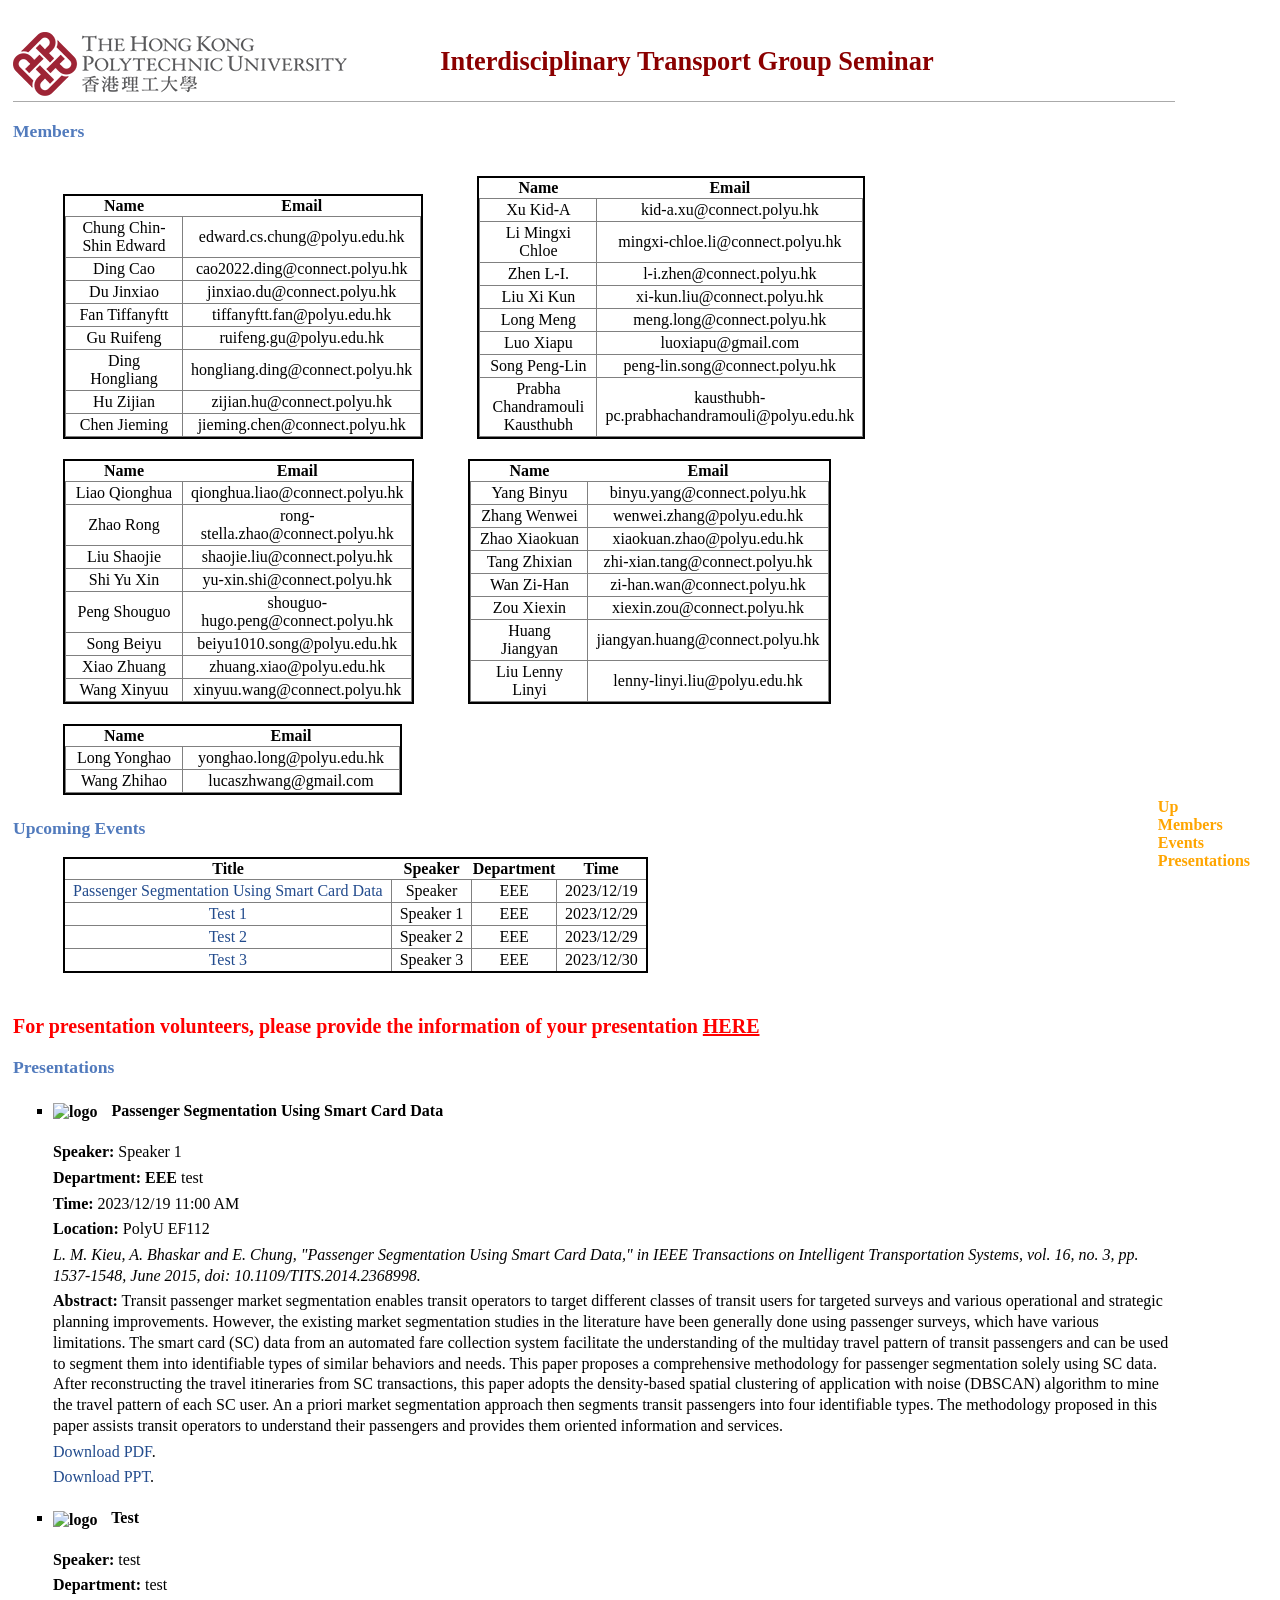
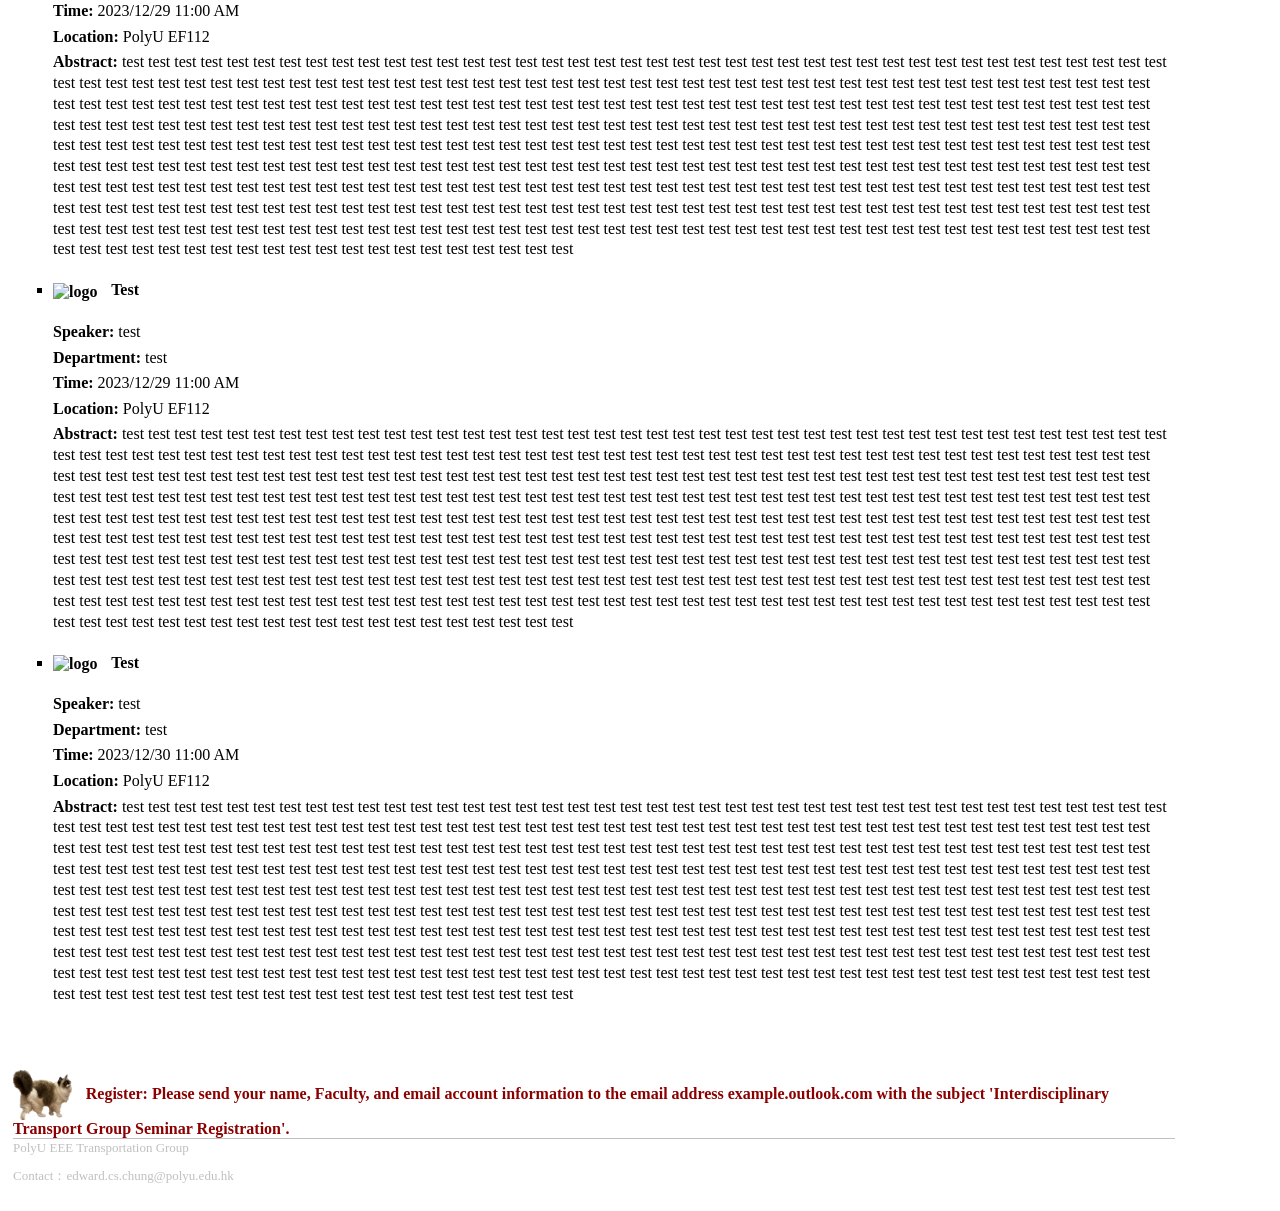
==== index.html @ 365eecf9 "Update index.html" ====
<!--For Trans Group-->
<!DOCTYPE html PUBLIC "-//W3C//DTD XHTML 1.1//EN"
  "http://www.w3.org/TR/xhtml11/DTD/xhtml11.dtd">
<html xmlns="http://www.w3.org/1999/xhtml" xml:lang="en">
<head>
<meta name="generator" content="jemdoc, see http://jemdoc.jaboc.net/" />
<meta http-equiv="Content-Type" content="text/html;charset=utf-8" />
<link rel="stylesheet" href="jemdoc.css" type="text/css" />
<link rel="shortcut icon" href="favicon.ico" type="image/x-icon"/>
<link rel="bookmark" href="favicon.ico" type="image/x-icon"　/>
<title> Interdisciplinary-Transport-Group-Seminar </title>
</head>
  
<body>
<table summary="Table for page layout." id="tlayout">

<!-- <table class="imgtable"><tr>
<td width="80%"><h1>Interdisciplinary Transport Group Seminar</h1></td>
<td width="20%"><img src="main-logo-1x.png""/></td>
</tr></table> -->

<div id="webTit">
    <h1><img src="main-logo-1x.png" alt="logo" style="vertical-align:middle"> <span style="width:80px; display:inline-block"></span> Interdisciplinary Transport Group Seminar</h1>
</div>

<!-- <div id="fixed-div">
  <a href="#webTit"><img src="arrow-up.png" height="50" alt="arrowUp" style="vertical-align:middle"></a>
</div> -->
  
<div id="fixed-div">
  <a href="#webTit">Up</a><br/>
  <a href="#listMems">Members</a><br/>
  <a href="#tabLists">Events</a><br/>
  <a href="#listPres">Presentations</a>
</div>


<h3 id="listMems"> Members </h3>
<div class="table-container">
  <table  class="tabList1" style="display: inline-block;">
  <tr>
    <th class="col1">Name</th>
    <th class="col2">Email</th>
  </tr>
  <tr>
    <td class="col1">Chung Chin-Shin Edward</td>
    <td class="col2">edward.cs.chung@polyu.edu.hk</td>
  </tr>
  <tr>
    <td>  Ding Cao  </td>
    <td> cao2022.ding@connect.polyu.hk </td>
  </tr>
  <tr>
    <td>  Du Jinxiao  </td>
    <td> jinxiao.du@connect.polyu.hk </td>
  </tr>
  <tr>
    <td>  Fan Tiffanyftt  </td>
    <td> tiffanyftt.fan@polyu.edu.hk </td>
  </tr>
  <tr>
    <td>  Gu Ruifeng </td>
    <td> ruifeng.gu@polyu.edu.hk </td>
  </tr>
  <tr>
    <td>  Ding Hongliang </td>
    <td> hongliang.ding@connect.polyu.hk </td>
  </tr>
  <tr>
    <td> Hu Zijian </td>
    <td> zijian.hu@connect.polyu.hk </td>
  </tr>
  <tr>
    <td>  Chen Jieming   </td>
    <td> jieming.chen@connect.polyu.hk </td>
  </tr>
  </table>

  <table  class="tabList1" style="display: inline-block;">
  <tr>
    <th class="col1">Name</th>
    <th class="col2">Email</th>
  </tr>
  <tr>
    <td class="col1">  Xu Kid-A </td>
    <td class="col2"> kid-a.xu@connect.polyu.hk </td>
  </tr>
 <tr>
    <td>  Li Mingxi Chloe   </td>
    <td>  mingxi-chloe.li@connect.polyu.hk </td>
  </tr>
  <tr>
    <td>Zhen L-I. </td>
    <td> l-i.zhen@connect.polyu.hk </td>
  </tr>
  <tr>
    <td>  Liu Xi Kun  </td>
    <td> xi-kun.liu@connect.polyu.hk </td>
  </tr>
  <tr>
    <td>  Long Meng  </td>
    <td> meng.long@connect.polyu.hk </td>
  </tr>
  <tr>
    <td> Luo Xiapu  </td>
    <td>  luoxiapu@gmail.com </td>
  </tr>
  <tr>
    <td>  Song Peng-Lin   </td>
    <td>  peng-lin.song@connect.polyu.hk</td>
  </tr>
  <tr>
    <td>  Prabha Chandramouli Kausthubh   </td>
    <td> kausthubh-pc.prabhachandramouli@polyu.edu.hk </td>
  </tr>
  </table>

  <table  class="tabList1" style="display: inline-block;">
  <tr>
    <th class="col1">Name</th>
    <th class="col2">Email</th>
  </tr>
  <tr>
    <td class="col1"> Liao Qionghua  </td>
    <td class="col2"> qionghua.liao@connect.polyu.hk </td>
  </tr>
  <tr>
    <td>  Zhao Rong  </td>
    <td>  rong-stella.zhao@connect.polyu.hk </td>
  </tr>
  <tr>
    <td>  Liu Shaojie   </td>
    <td>  shaojie.liu@connect.polyu.hk</td>
  </tr>
  <tr>
    <td> Shi Yu Xin </td>
    <td> yu-xin.shi@connect.polyu.hk </td>
  </tr>
  <tr>
    <td>  Peng Shouguo   </td>
    <td> shouguo-hugo.peng@connect.polyu.hk </td>
  </tr>
  <tr>
    <td>  Song Beiyu </td>
    <td> beiyu1010.song@polyu.edu.hk </td>
  </tr>
  <tr>
    <td>  Xiao Zhuang </td>
    <td>  zhuang.xiao@polyu.edu.hk </td>
  </tr>
  <tr>
    <td>  Wang Xinyuu </td>
    <td> xinyuu.wang@connect.polyu.hk </td>
  </tr>
  </table>
  
  <table  class="tabList1" style="display: inline-block;">
  <tr>
    <th class="col1">Name</th>
    <th class="col2">Email</th>
  </tr>
    <tr>
    <td class="col1">  Yang Binyu  </td>
    <td class="col2"> binyu.yang@connect.polyu.hk </td>
  </tr>
  <tr>
    <td>  Zhang Wenwei  </td>
    <td>  wenwei.zhang@polyu.edu.hk</td>
  </tr>
  <tr>
    <td> Zhao Xiaokuan  </td>
    <td> xiaokuan.zhao@polyu.edu.hk </td>
  </tr>
  <tr>
    <td> Tang Zhixian    </td>
    <td> zhi-xian.tang@connect.polyu.hk </td>
  </tr>
  <tr>
    <td>  Wan Zi-Han  </td>
    <td> zi-han.wan@connect.polyu.hk </td>
  </tr>
  <tr>
    <td>  Zou Xiexin  </td>
    <td> xiexin.zou@connect.polyu.hk </td>
  </tr>
  <tr>
    <td> Huang Jiangyan   </td>
    <td> jiangyan.huang@connect.polyu.hk </td>
  </tr>
  <tr>
    <td> Liu Lenny Linyi  </td>
    <td> lenny-linyi.liu@polyu.edu.hk </td>
  </tr>
  </table>
  
  <table  class="tabList1" style="display: inline-block;">
  <tr>
    <th class="col1">Name</th>
    <th class="col2">Email</th>
  </tr>
  <tr>
    <td class="col1"> Long Yonghao </td>
    <td class="col2"> yonghao.long@polyu.edu.hk </td>
  </tr>
  <tr>
    <td>Wang Zhihao  </td>
    <td> lucaszhwang@gmail.com </td>
  </tr>
  </table>
</div>
  
<h3 id="tabLists"> Upcoming Events </h3>
<table class="tabList1">
  <tr>
    <th><b>Title</b></td>
    <th><b>Speaker</b></td>
    <th><b>Department</b></td>
    <th><b>Time</b></td>
  </tr>
  <tr>
    <td><a href="#20231219a"> Passenger Segmentation Using Smart Card Data</a></td>
    <td>Speaker</td>
    <td>EEE</td>
    <td>2023/12/19</td>
  </tr>
  <tr>
    <td><a href="#20231229a"> Test 1</a></td>
    <td>Speaker 1</td>
    <td>EEE</td>
    <td>2023/12/29</td>
  </tr>
  <tr>
    <td><a href="#20231229b"> Test 2</a></td>
    <td>Speaker 2</td>
    <td>EEE</td>
    <td>2023/12/29</td>
  </tr>
  <tr>
    <td><a href="#20231230a">Test 3</a></td>
    <td>Speaker 3</td>
    <td>EEE</td>
    <td>2023/12/30</td>
  </tr>
</table>

<div id="volunteerPre"> For presentation volunteers, please provide the information of your presentation <a href="https://connectpolyu-my.sharepoint.com/:x:/g/personal/20034936r_connect_polyu_hk/Ebzz2QAfBBhPgLE0Cjme73cBuUG35rE3pY8W6Lc0ye6pbw?e=deH4BP">
   HERE
</a></div>
  
<h3 id="listPres"> Presentations </h3>
<ul>
<div id="20231219a">
<li>
  <div><h4> <img src="titpig.png" alt="logo" style="vertical-align:middle" height="80"><span style="width:10px; display:inline-block"></span> Passenger Segmentation Using Smart Card Data</h4></div>
  <p> <b>Speaker:</b> Speaker 1</p>
  <p> <b>Department: EEE </b> test</p>
  <p> <b>Time:</b> 2023/12/19 11:00 AM</p>
  <p> <b>Location:</b> PolyU EF112 </p>
  <p> <i> L. M. Kieu, A. Bhaskar and E. Chung, "Passenger Segmentation Using Smart Card Data," in IEEE Transactions on Intelligent Transportation Systems, vol. 16, no. 3, pp. 1537-1548, June 2015, doi: 10.1109/TITS.2014.2368998.</i></p>
  <p> <b>Abstract:</b> Transit passenger market segmentation enables transit operators to target different classes of transit users for targeted surveys and various operational and strategic planning improvements. 
    However, the existing market segmentation studies in the literature have been generally done using passenger surveys, which have various limitations. 
    The smart card (SC) data from an automated fare collection system facilitate the understanding of the multiday travel pattern of transit passengers and can be used to segment them into identifiable types of similar behaviors and needs. This paper proposes a comprehensive methodology for passenger segmentation solely using SC data. After reconstructing the travel itineraries from SC transactions, this paper adopts the density-based spatial clustering of application with noise (DBSCAN) algorithm to mine the travel pattern of each SC user. An a priori market segmentation approach then segments transit passengers into four identifiable types. The methodology proposed in this paper assists transit operators to understand their passengers and provides them oriented information and services.</p>
  <p><a href="https://github.com/ECgroup-trans/Interdisciplinary-Transport-Group-Seminar.github.io/blob/7b6674a5699c1bbe3bd16172d918cf7281ad6f3f/PDF/Passenger_Segmentation_Using_Smart_Card_Data.pdf">Download PDF</a>.</p>
  <p><a href="https://github.com/ECgroup-trans/Interdisciplinary-Transport-Group-Seminar.github.io/blob/7b6674a5699c1bbe3bd16172d918cf7281ad6f3f/PPT/ppt-20231219-name.pptx">Download PPT</a>.</p>
</li>
</div>
  

<div id="20231229a">
  <li>
    <div><h4> <img src="titpig.png" alt="logo" style="vertical-align:middle" height="80"><span style="width:10px; display:inline-block"></span>  Test</h4></div>
    <p> <b>Speaker:</b> test</p>
    <p> <b>Department:</b> test</p>
    <p> <b>Time:</b> 2023/12/29 11:00 AM</p>
    <p> <b>Location:</b> PolyU EF112 </p>
    <p> <b>Abstract:</b> test test test  test test test test test test test test test test test test test test test test test test test test test test test test test test test test test test test test test test test test  test test test test test test test test test test test test test test test test test test test test test test test test test test test test test test test test test test test test  test test test test test test test test test test test test test test test test test test test test test test test test test test test test test test test test test test test test  test test test test test test test test test test test test test test test test test test test test test test test test test test test test test test test test test test test test  test test test test test test test test test test test test test test test test test test test test test test test test test test test test test test test test test test test test  test test test test test test test test test test test test test test test test test test test test test test test test test test test test test test test test test test test test  test test test test test test test test test test test test test test test test test test test test test test test test test test test test test test test test test test test test  test test test test test test test test test test test test test test test test test test test test test test test test test test test test test test test test test test test test  test test test test test test test test test test test test test test test test test test test test test test test test test test test test test test test test test test test test  test test test test test test test test test test test test test test test test test test test test test test test test test test test test test test test test test test test test  test test test test test test test test test test test test test test test test test test test test test test test test test test test test test test test test test
  </li>
</div>


<div id="20231229b">
  <li>
    <div><h4> <img src="titpig.png" alt="logo" style="vertical-align:middle" height="80"><span style="width:10px; display:inline-block"></span>  Test</h4></div>
    <p> <b>Speaker:</b> test</p>
    <p> <b>Department:</b> test</p>
    <p> <b>Time:</b> 2023/12/29 11:00 AM</p>
    <p> <b>Location:</b> PolyU EF112 </p>
    <p> <b>Abstract:</b> test test test  test test test test test test test test test test test test test test test test test test test test test test test test test test test test test test test test test test test test  test test test test test test test test test test test test test test test test test test test test test test test test test test test test test test test test test test test test  test test test test test test test test test test test test test test test test test test test test test test test test test test test test test test test test test test test test  test test test test test test test test test test test test test test test test test test test test test test test test test test test test test test test test test test test test  test test test test test test test test test test test test test test test test test test test test test test test test test test test test test test test test test test test test  test test test test test test test test test test test test test test test test test test test test test test test test test test test test test test test test test test test test  test test test test test test test test test test test test test test test test test test test test test test test test test test test test test test test test test test test test  test test test test test test test test test test test test test test test test test test test test test test test test test test test test test test test test test test test test  test test test test test test test test test test test test test test test test test test test test test test test test test test test test test test test test test test test test  test test test test test test test test test test test test test test test test test test test test test test test test test test test test test test test test test test test test  test test test test test test test test test test test test test test test test test test test test test test test test test test test test test test test test test
  </li>
</div>

<div id="20231230a">
  <li>
    <div><h4> <img src="titpig.png" alt="logo" style="vertical-align:middle" height="80"><span style="width:10px; display:inline-block"></span>  Test</h4></div>
    <p> <b>Speaker:</b> test</p>
    <p> <b>Department:</b> test</p>
    <p> <b>Time:</b> 2023/12/30 11:00 AM</p>
    <p> <b>Location:</b> PolyU EF112 </p>
    <p> <b>Abstract:</b> test test test  test test test test test test test test test test test test test test test test test test test test test test test test test test test test test test test test test test test test  test test test test test test test test test test test test test test test test test test test test test test test test test test test test test test test test test test test test  test test test test test test test test test test test test test test test test test test test test test test test test test test test test test test test test test test test test  test test test test test test test test test test test test test test test test test test test test test test test test test test test test test test test test test test test test  test test test test test test test test test test test test test test test test test test test test test test test test test test test test test test test test test test test test  test test test test test test test test test test test test test test test test test test test test test test test test test test test test test test test test test test test test  test test test test test test test test test test test test test test test test test test test test test test test test test test test test test test test test test test test test  test test test test test test test test test test test test test test test test test test test test test test test test test test test test test test test test test test test test  test test test test test test test test test test test test test test test test test test test test test test test test test test test test test test test test test test test test  test test test test test test test test test test test test test test test test test test test test test test test test test test test test test test test test test test test test  test test test test test test test test test test test test test test test test test test test test test test test test test test test test test test test test test
  </li>
</div>
  
</ul>

<div id="hidecat"><img src="ctrl2.png" height="50" alt="" style="vertical-align:middle"><span style="width:10px; display:inline-block"></span> 
  Register: Please send your name, Faculty, and email account information to the email address example.outlook.com with the subject 'Interdisciplinary Transport Group Seminar Registration'.


</div>
<div id="footer">
    <p> PolyU EEE Transportation Group </p>
    <p> Contact：edward.cs.chung@polyu.edu.hk </p>
</div>
  
</table>
</body>
</html>
---- jemdoc.css ----
/* Default css file for jemdoc. */

table#tlayout {
    border: none;
    border-collapse: separate;
    background: white;
}

body {
	background: white;
	font-family: Georgia, serif;
	padding-bottom: 8px;
	padding-left: 5px;
	padding-right: 5px;
	margin-right: 100px;
}

#layout-menu {
	background: #f6f6f6;
	border: 1px solid #dddddd;
	padding-top: 0.5em;
	padding-left: 8px;
	padding-right: 8px;
	font-size: 1.0em;
	width: auto;
	white-space: nowrap;
    text-align: left;
    vertical-align: top;
}

#layout-menu td {
	background: #f4f4f4;
    vertical-align: top;
}

#layout-content {
	padding-top: 0.0em;
	padding-left: 1.0em;
	padding-right: 1.0em;
    border: none;
    background: white;
    text-align: left;
    vertical-align: top;
}

#layout-menu a {
	line-height: 1.5em;
	margin-left: 0.5em;
}

tt {
    background: #ffffdd;
}

pre, tt {
	font-size: 90%;
	font-family: monaco, monospace;
}

a, a > tt {
	color: #224b8d;
	text-decoration: none;
}

a:hover {
	border-bottom: 1px gray dotted;
}

#layout-menu a.current:link, #layout-menu a.current:visited {
	color: #022b6d;
	border-bottom: 1px gray solid;
}
#layout-menu a:link, #layout-menu a:visited, #layout-menu a:hover {
	color: #527bbd;
	text-decoration: none;
}
#layout-menu a:hover {
	text-decoration: none;
}

div.menu-category {
	border-bottom: 1px solid gray;
	margin-top: 0.8em;
	padding-top: 0.2em;
	padding-bottom: 0.1em;
	font-weight: bold;
}

div.menu-item {
	padding-left: 16px;
	text-indent: -16px;
}

div#toptitle {
	padding-bottom: 0.2em;
	margin-bottom: 1.5em;
	border-bottom: 3px double gray;
}


/* Reduce space if we begin the page with a title. */
div#toptitle + h2, div#toptitle + h3 {
	margin-top: -0.7em;
}

div#subtitle {
	margin-top: 0.0em;
	margin-bottom: 0.0em;
	padding-top: 0em;
	padding-bottom: 0.1em;
}

em {
	font-style: italic;
}

strong {
	font-weight: bold;
}


h1, h2, h3 {
	color: #527bbd;
	margin-top: 0.7em;
	margin-bottom: 0.3em;
	padding-bottom: 0.2em;
	line-height: 1.0;
	padding-top: 0.5em;
	border-bottom: 1px solid #aaaaaa;
}

h1 {
	font-size: 165%;
	color: #8b0000;
}

h2 {
	padding-top: 0.8em;
	font-size: 125%;
}

h2 + h3 {
    padding-top: 0.2em;
}

h3 {
	font-size: 110%;
	border-bottom: none;
}

p {
	margin-top: 0.0em;
	margin-bottom: 0.8em;
	padding: 0;
	line-height: 1.3;
}

pre {
	padding: 0;
	margin: 0;
}

div#footer {
	font-size: small;
	border-top: 1px solid #c0c0c0;
	padding-top: 0.1em;
	margin-top: 0.0em;
	color: #c0c0c0;
}

div#hidecat {
	font-size: 16px;
	padding-top: 0.1em;
	margin-top: 0.1em;
	margin-top: 4.0em;
	font-weight: bold;
	color: #8b0000;
}
div#volunteerPre {
	font-size: 20px;
	padding-top: 0.1em;
	margin-top: 2em;
	font-weight: bold;
	color:red;
}
div#volunteerPre a {
	font-weight: bold;
	font-size: 20px;
	color:red;
	text-decoration: underline;
}
div#footer a {
	color: #80a0b0;
}

div#footer-text {
	float: left;
	padding-bottom: 8px;
}

ul, ol, dl {
	margin-top: 0.2em;
	padding-top: 0;
	margin-bottom: 0.8em;
}

dt {
	margin-top: 0.5em;
	margin-bottom: 0;
}

dl {
	margin-left: 20px;
}

dd {
	color: #222222;
}

dd > *:first-child {
	margin-top: 0;
}

ul {
	list-style-position: outside;
	list-style-type: square;
}

p + ul, p + ol {
	margin-top: -0.5em;
}

li ul, li ol {
	margin-top: -0.3em;
}

ol {
	list-style-position: outside;
	list-style-type: decimal;
}

li p, dd p {
	margin-bottom: 0.3em;
}


ol ol {
	list-style-type: lower-alpha;
}

ol ol ol {
	list-style-type: lower-roman;
}

p + div.codeblock {
	margin-top: -0.6em;
}

div.codeblock, div.infoblock {
	margin-right: 0%;
	margin-top: 1.2em;
	margin-bottom: 1.3em;
}

div.blocktitle {
	font-weight: bold;
	color: #cd7b62;
	margin-top: 1.2em;
	margin-bottom: 0.1em;
}

div.blockcontent {
	border: 1px solid silver;
	padding: 0.3em 0.5em;
}

div.infoblock > div.blockcontent {
	background: #ffffee;
}

div.blockcontent p + ul, div.blockcontent p + ol {
	margin-top: 0.4em;
}

div.infoblock p {
	margin-bottom: 0em;
}

div.infoblock li p, div.infoblock dd p {
	margin-bottom: 0.5em;
}

div.infoblock p + p {
	margin-top: 0.8em;
}

div.codeblock > div.blockcontent {
	background: #f6f6f6;
}

span.pycommand {
	color: #000070;
}

span.statement {
	color: #008800;
}
span.builtin {
	color: #000088;
}
span.special {
	color: #990000;
}
span.operator {
	color: #880000;
}
span.error {
	color: #aa0000;
}
span.comment, span.comment > *, span.string, span.string > * {
	color: #606060;
}

@media print {
	#layout-menu { display: none; }
}

#fwtitle {
	margin: 2px;
}

#fwtitle #toptitle {
	padding-left: 0.5em;
	margin-bottom: 0.5em;
}

#layout-content h1:first-child, #layout-content h2:first-child, #layout-content h3:first-child {
	margin-top: -0.7em;
}

div#toptitle h1, #layout-content div#toptitle h1 {
	margin-bottom: 0.0em;
	padding-bottom: 0.1em;
	padding-top: 0;
	margin-top: 0.5em;
	border-bottom: none;
}

img.eq {
	padding: 0;
	padding-left: 0.1em;
	padding-right: 0.1em;
	margin: 0;
}

img.eqwl {
	padding-left: 2em;
	padding-top: 0.6em;
	padding-bottom: 0.2em;
	margin: 0;
}

table {
    border: 2px solid black;
    border-collapse: collapse;
}

td {
    padding: 2px;
    padding-left: 0.5em;
    padding-right: 0.5em;
    text-align: center;
    border: 1px solid gray;
}

table + table {
    margin-top: 1em;
}

table.tabList1 {
    margin-top: 1em;
	margin-left: 50px;
}
.col1 {
      width: 100px; 
    }
.col2 {
      width: 200px; 
    }
div.table-container {
      display: flex;
      justify-content: space-between;
	margin-left: 50px;
	margin-top: 1em;
}
    }
tr.heading {
    font-weight: bold;
    border-bottom: 2px solid black;
}

img {
    border: none;
}

table.imgtable, table.imgtable td {
    border: none;
    vertical-align: middle;
    text-align: left;
}
td, th {
      text-align: center; 
      vertical-align: middle;
    }
#fixed-div {
      position: fixed;
      bottom: 20px;
      right: 20px;
      padding: 10px;
    }
#fixed-div a {
      display: inline-block;
      color: orange;
      font-weight: bold;
      text-decoration: none;
	font-size: 16px;
    }

.table-container {
      display: flex;
      align-items: flex-start;
    }
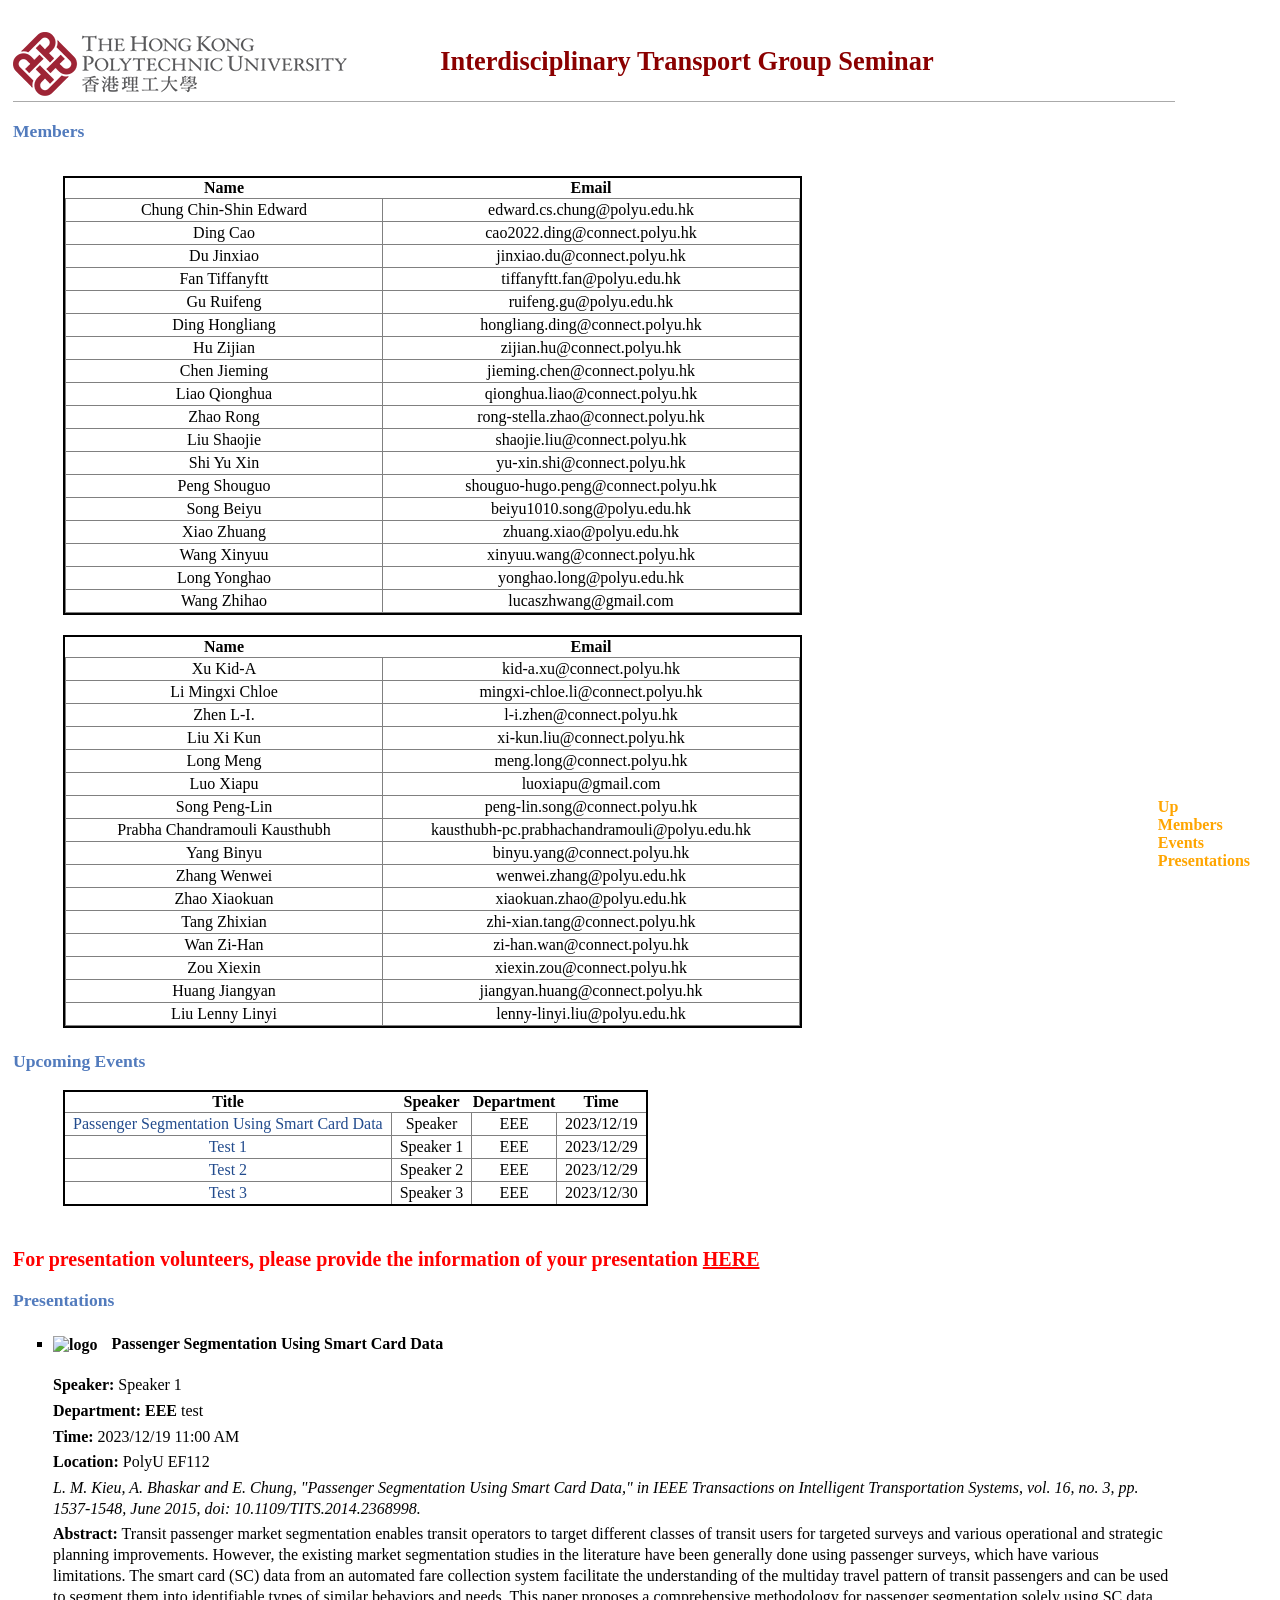
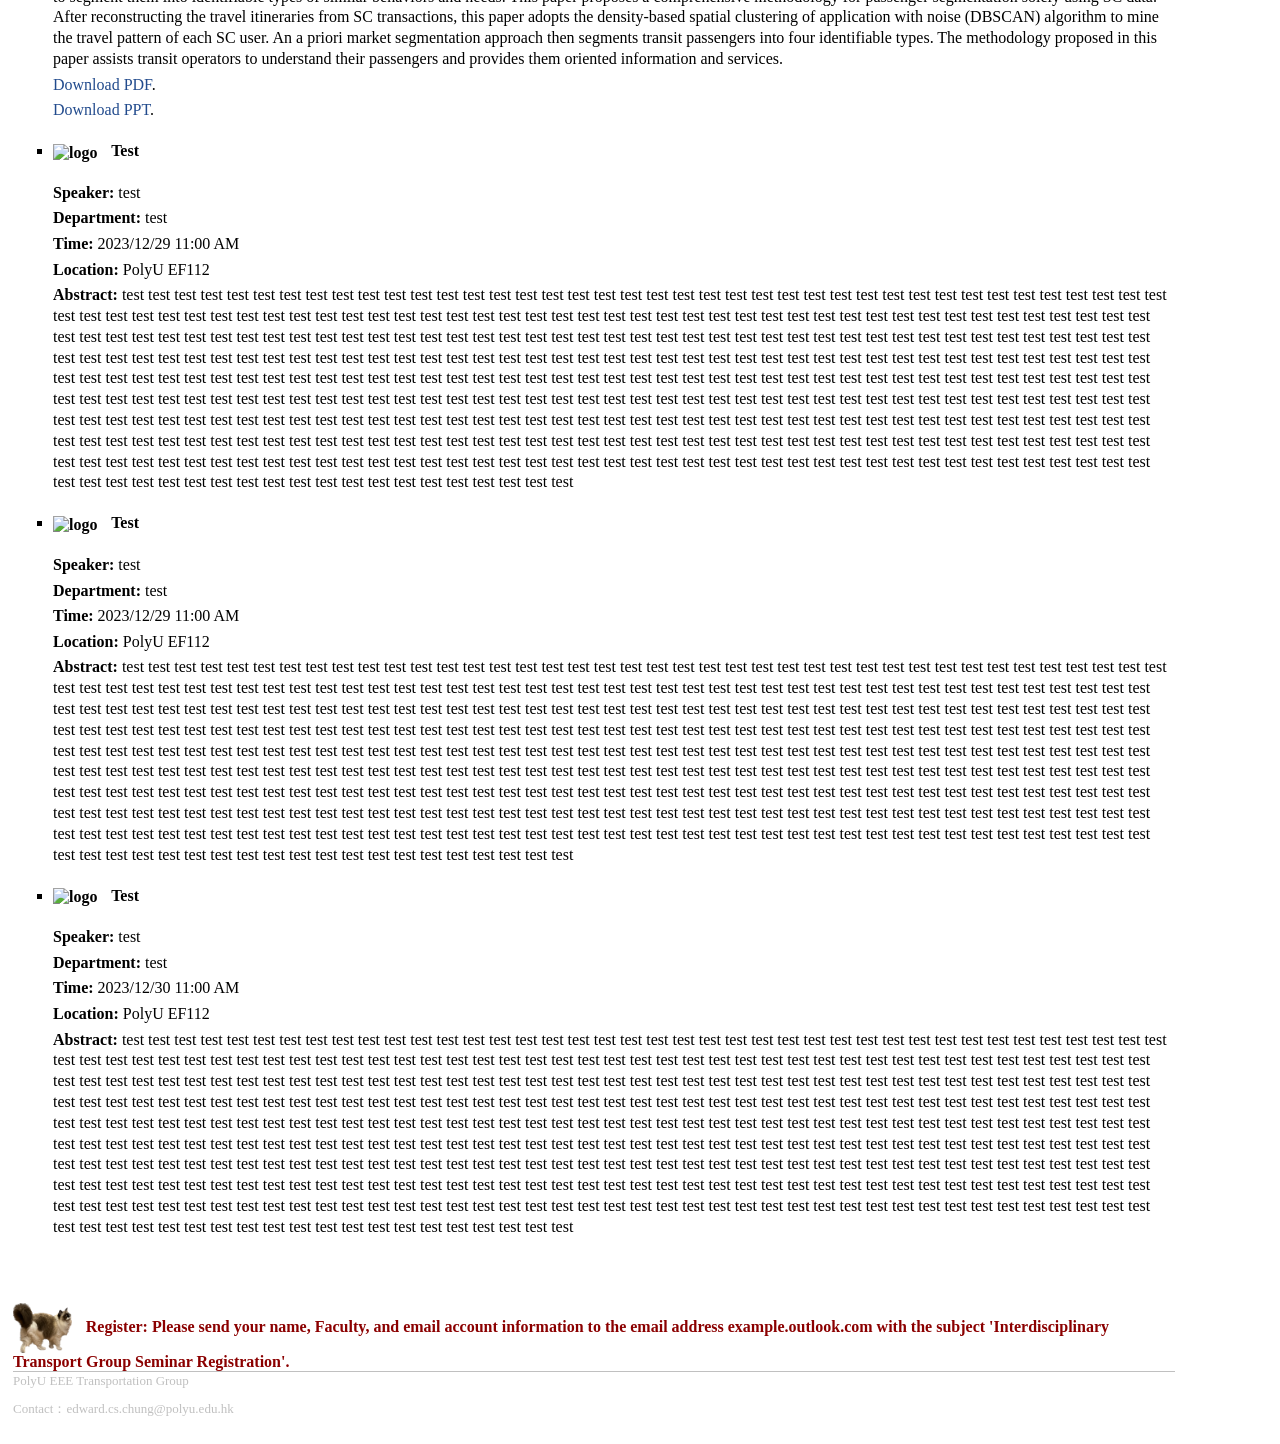
==== commit c89485ce: "Update index.html" ====
--- a/index.html
+++ b/index.html
@@ -74,6 +74,46 @@
     <td>  Chen Jieming   </td>
     <td> jieming.chen@connect.polyu.hk </td>
   </tr>
+  <tr>
+    <td class="col1"> Liao Qionghua  </td>
+    <td class="col2"> qionghua.liao@connect.polyu.hk </td>
+  </tr>
+  <tr>
+    <td>  Zhao Rong  </td>
+    <td>  rong-stella.zhao@connect.polyu.hk </td>
+  </tr>
+  <tr>
+    <td>  Liu Shaojie   </td>
+    <td>  shaojie.liu@connect.polyu.hk</td>
+  </tr>
+  <tr>
+    <td> Shi Yu Xin </td>
+    <td> yu-xin.shi@connect.polyu.hk </td>
+  </tr>
+  <tr>
+    <td>  Peng Shouguo   </td>
+    <td> shouguo-hugo.peng@connect.polyu.hk </td>
+  </tr>
+  <tr>
+    <td>  Song Beiyu </td>
+    <td> beiyu1010.song@polyu.edu.hk </td>
+  </tr>
+  <tr>
+    <td>  Xiao Zhuang </td>
+    <td>  zhuang.xiao@polyu.edu.hk </td>
+  </tr>
+  <tr>
+    <td>  Wang Xinyuu </td>
+    <td> xinyuu.wang@connect.polyu.hk </td>
+  </tr>
+  <tr>
+    <td class="col1"> Long Yonghao </td>
+    <td class="col2"> yonghao.long@polyu.edu.hk </td>
+  </tr>
+  <tr>
+    <td>Wang Zhihao  </td>
+    <td> lucaszhwang@gmail.com </td>
+  </tr>
   </table>
 
   <table  class="tabList1" style="display: inline-block;">
@@ -113,53 +153,7 @@
     <td>  Prabha Chandramouli Kausthubh   </td>
     <td> kausthubh-pc.prabhachandramouli@polyu.edu.hk </td>
   </tr>
-  </table>
-
-  <table  class="tabList1" style="display: inline-block;">
-  <tr>
-    <th class="col1">Name</th>
-    <th class="col2">Email</th>
-  </tr>
-  <tr>
-    <td class="col1"> Liao Qionghua  </td>
-    <td class="col2"> qionghua.liao@connect.polyu.hk </td>
-  </tr>
-  <tr>
-    <td>  Zhao Rong  </td>
-    <td>  rong-stella.zhao@connect.polyu.hk </td>
-  </tr>
-  <tr>
-    <td>  Liu Shaojie   </td>
-    <td>  shaojie.liu@connect.polyu.hk</td>
-  </tr>
-  <tr>
-    <td> Shi Yu Xin </td>
-    <td> yu-xin.shi@connect.polyu.hk </td>
-  </tr>
-  <tr>
-    <td>  Peng Shouguo   </td>
-    <td> shouguo-hugo.peng@connect.polyu.hk </td>
-  </tr>
-  <tr>
-    <td>  Song Beiyu </td>
-    <td> beiyu1010.song@polyu.edu.hk </td>
-  </tr>
-  <tr>
-    <td>  Xiao Zhuang </td>
-    <td>  zhuang.xiao@polyu.edu.hk </td>
-  </tr>
-  <tr>
-    <td>  Wang Xinyuu </td>
-    <td> xinyuu.wang@connect.polyu.hk </td>
-  </tr>
-  </table>
-  
-  <table  class="tabList1" style="display: inline-block;">
-  <tr>
-    <th class="col1">Name</th>
-    <th class="col2">Email</th>
-  </tr>
-    <tr>
+  <tr>
     <td class="col1">  Yang Binyu  </td>
     <td class="col2"> binyu.yang@connect.polyu.hk </td>
   </tr>
@@ -193,20 +187,6 @@
   </tr>
   </table>
   
-  <table  class="tabList1" style="display: inline-block;">
-  <tr>
-    <th class="col1">Name</th>
-    <th class="col2">Email</th>
-  </tr>
-  <tr>
-    <td class="col1"> Long Yonghao </td>
-    <td class="col2"> yonghao.long@polyu.edu.hk </td>
-  </tr>
-  <tr>
-    <td>Wang Zhihao  </td>
-    <td> lucaszhwang@gmail.com </td>
-  </tr>
-  </table>
 </div>
   
 <h3 id="tabLists"> Upcoming Events </h3>
--- a/jemdoc.css
+++ b/jemdoc.css
@@ -382,10 +382,10 @@
 	margin-left: 50px;
 }
 .col1 {
-      width: 100px; 
+      width: 300px; 
     }
 .col2 {
-      width: 200px; 
+      width: 400px; 
     }
 div.table-container {
       display: flex;
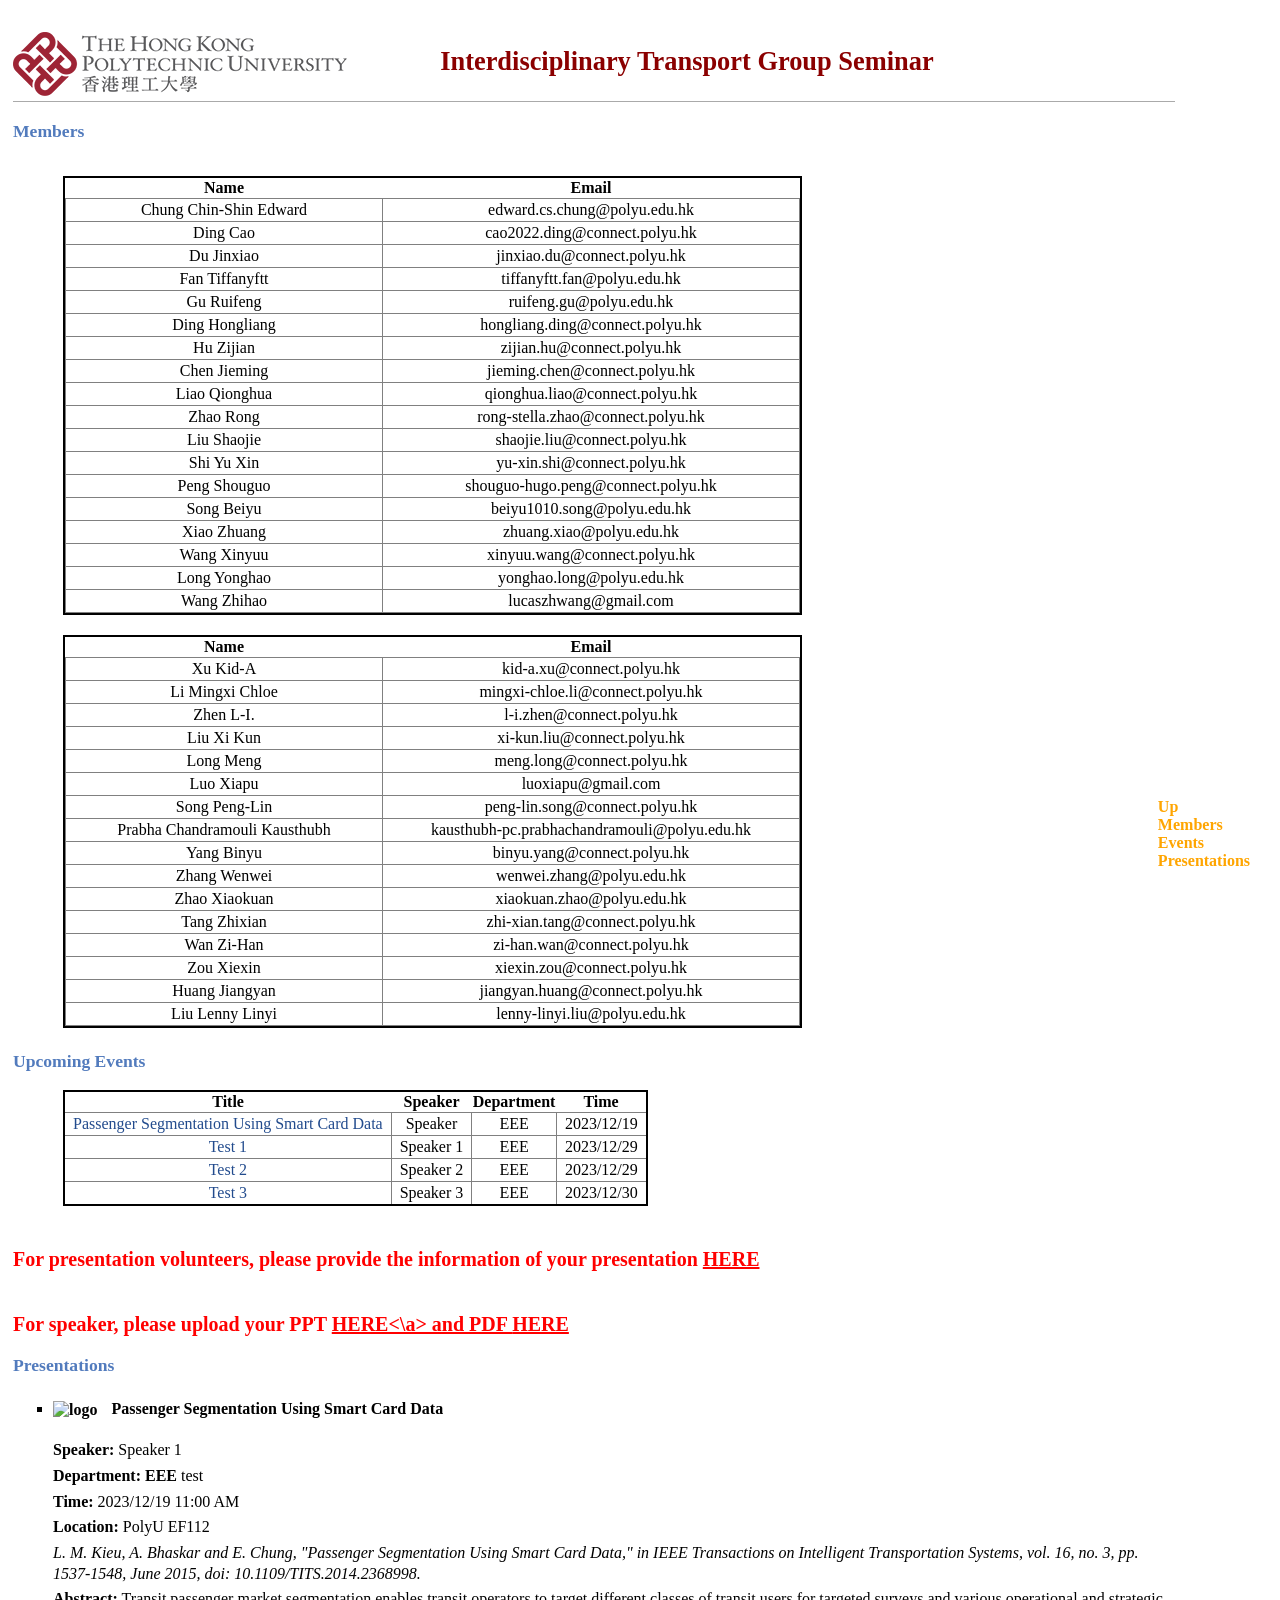
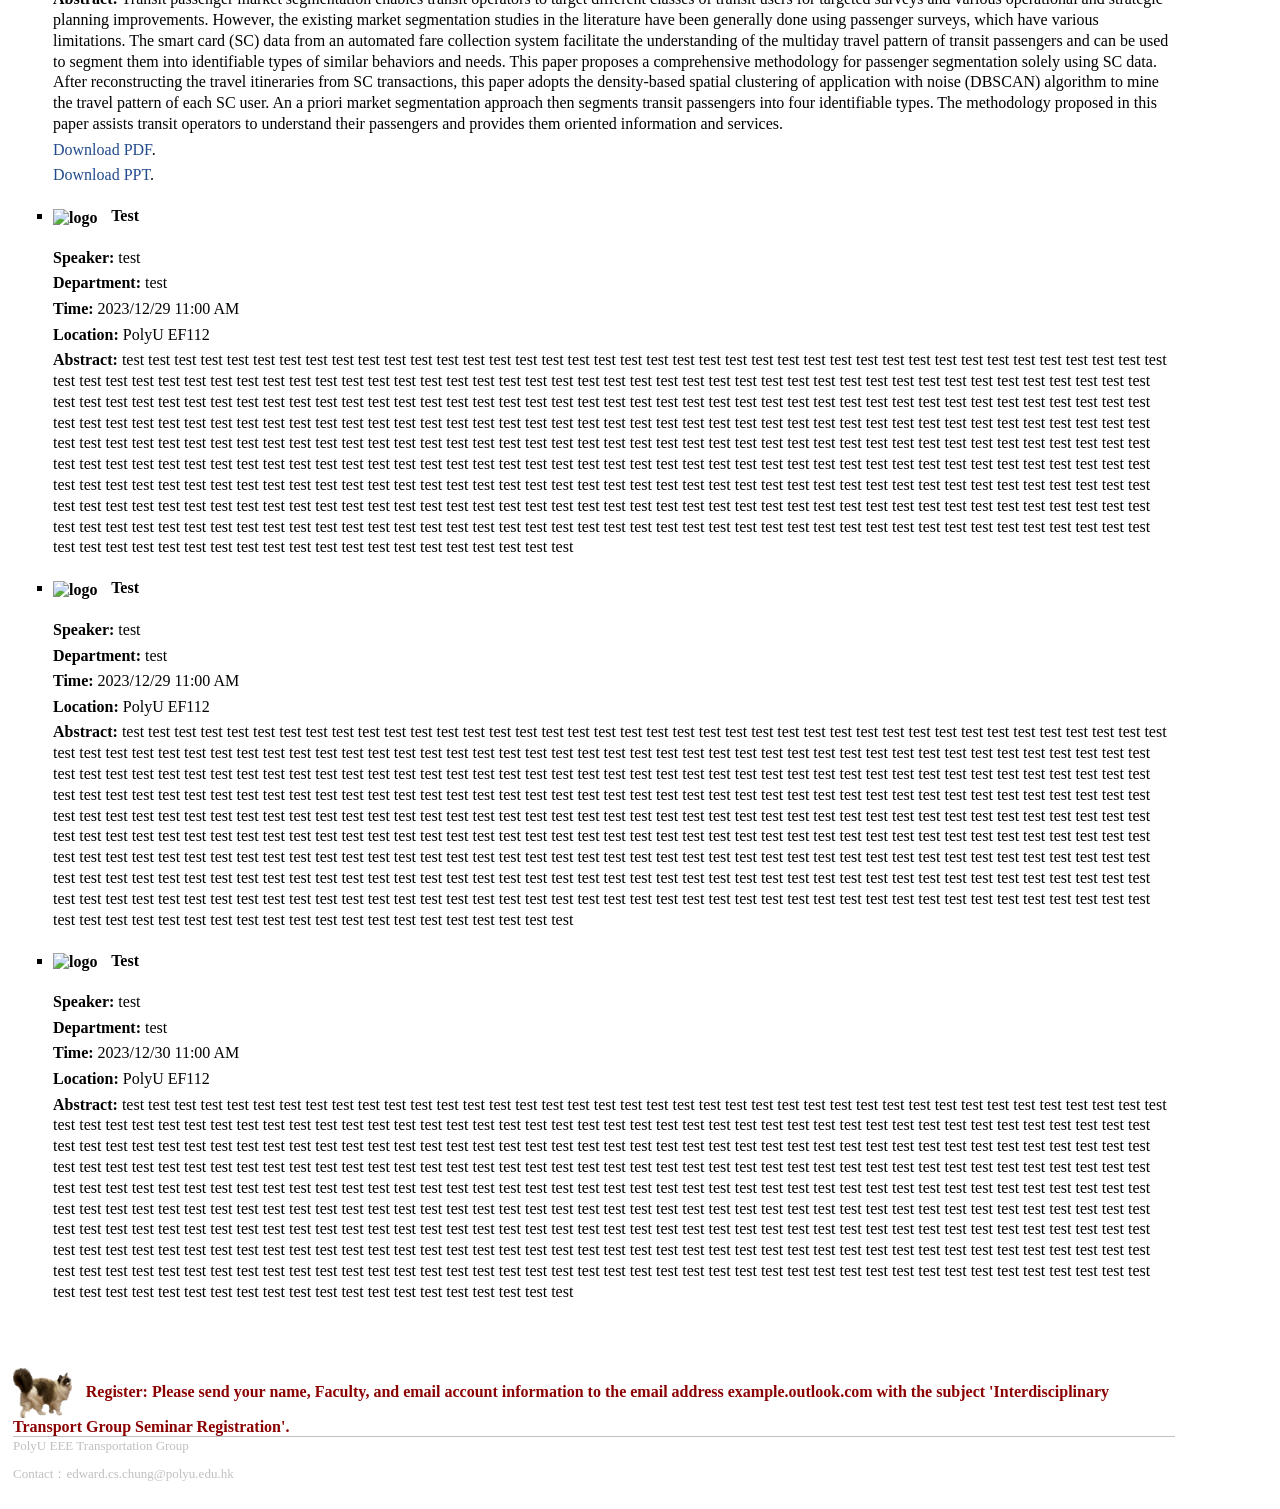
==== commit 8c432f86: "Update index.html" ====
--- a/index.html
+++ b/index.html
@@ -224,8 +224,10 @@
 </table>
 
 <div id="volunteerPre"> For presentation volunteers, please provide the information of your presentation <a href="https://connectpolyu-my.sharepoint.com/:x:/g/personal/20034936r_connect_polyu_hk/Ebzz2QAfBBhPgLE0Cjme73cBuUG35rE3pY8W6Lc0ye6pbw?e=deH4BP">
-   HERE
-</a></div>
+   HERE</a></div>
+<div id="volunteerPre"> For speaker, please upload your PPT <a href="https://connectpolyu-my.sharepoint.com/:f:/r/personal/20034936r_connect_polyu_hk/Documents/polyU/testFolder/PPTs?csf=1&web=1&e=3qsXV3">
+  HERE<\a> and PDF <a href="https://connectpolyu-my.sharepoint.com/:f:/r/personal/20034936r_connect_polyu_hk/Documents/polyU/testFolder/PDFs?csf=1&web=1&e=kdbqd5">
+    HERE</a></div>  
   
 <h3 id="listPres"> Presentations </h3>
 <ul>
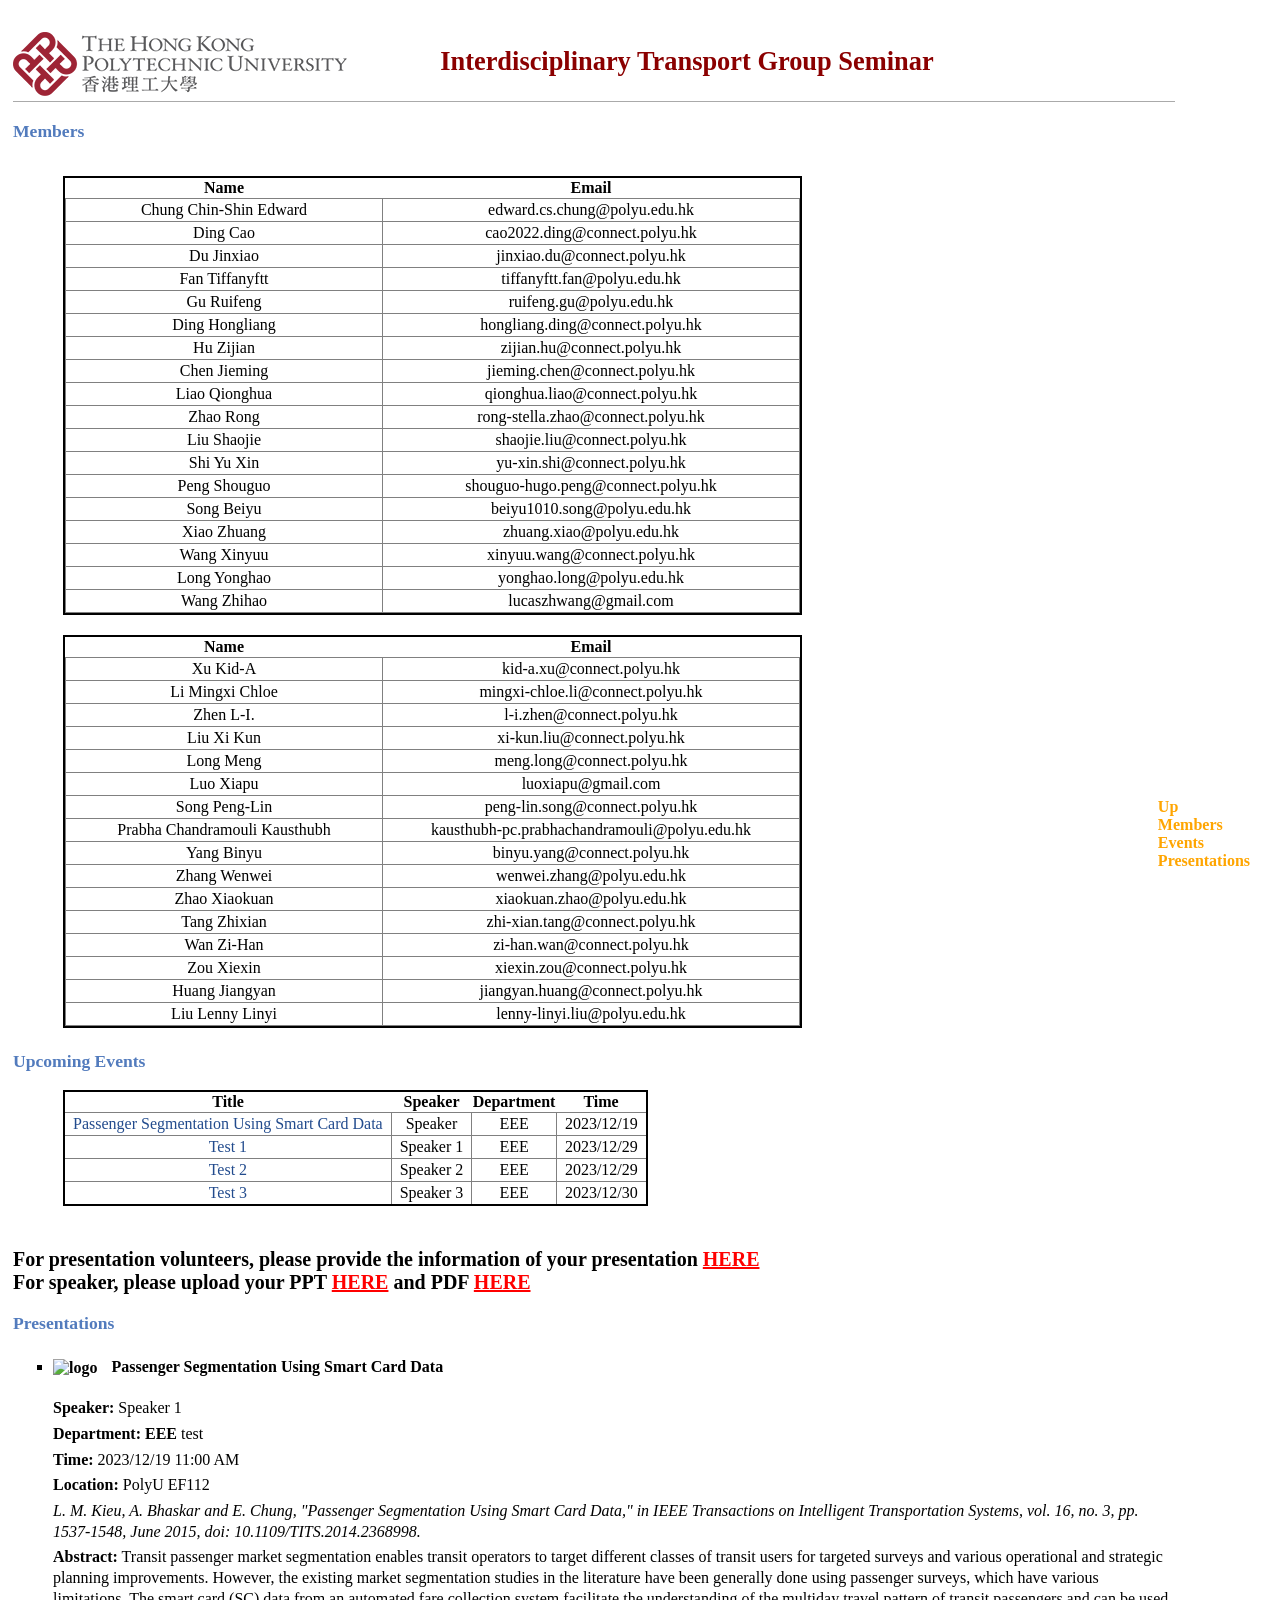
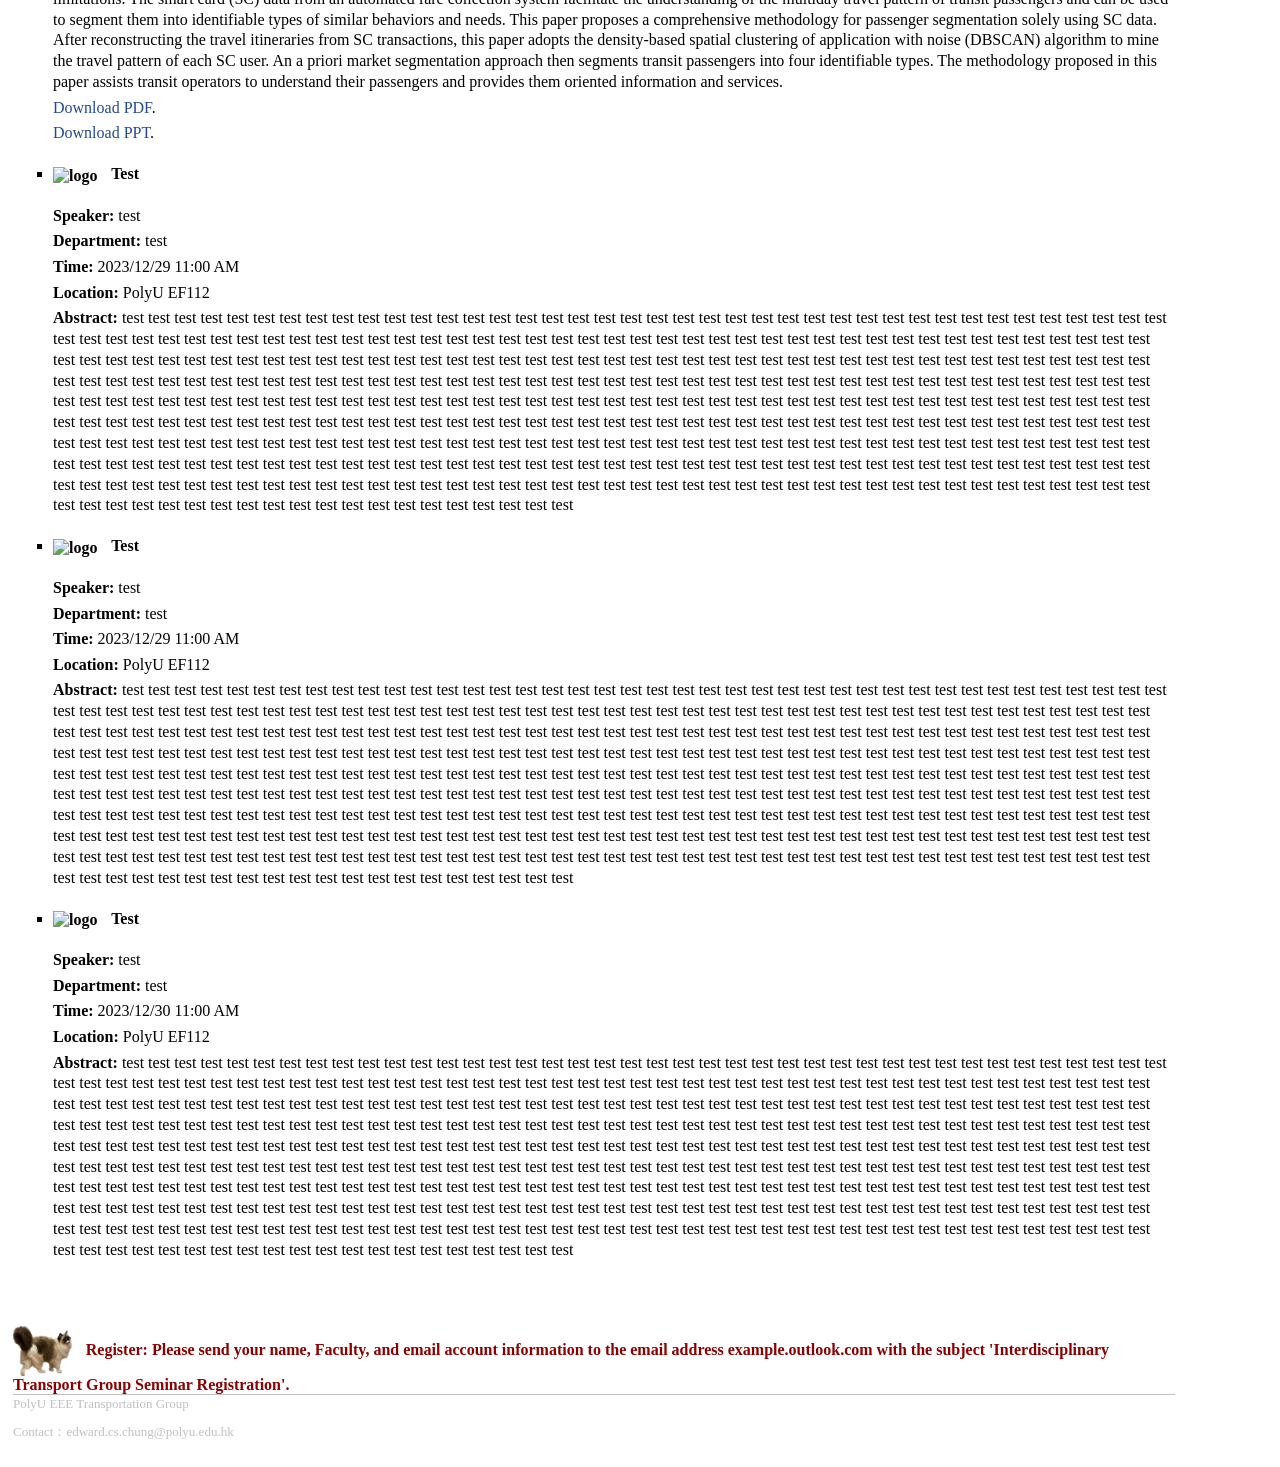
==== commit 908e3046: "Update index.html" ====
--- a/index.html
+++ b/index.html
@@ -224,9 +224,9 @@
 </table>
 
 <div id="volunteerPre"> For presentation volunteers, please provide the information of your presentation <a href="https://connectpolyu-my.sharepoint.com/:x:/g/personal/20034936r_connect_polyu_hk/Ebzz2QAfBBhPgLE0Cjme73cBuUG35rE3pY8W6Lc0ye6pbw?e=deH4BP">
-   HERE</a></div>
-<div id="volunteerPre"> For speaker, please upload your PPT <a href="https://connectpolyu-my.sharepoint.com/:f:/r/personal/20034936r_connect_polyu_hk/Documents/polyU/testFolder/PPTs?csf=1&web=1&e=3qsXV3">
-  HERE<\a> and PDF <a href="https://connectpolyu-my.sharepoint.com/:f:/r/personal/20034936r_connect_polyu_hk/Documents/polyU/testFolder/PDFs?csf=1&web=1&e=kdbqd5">
+   HERE</a> <br>
+  For speaker, please upload your PPT <a href="https://connectpolyu-my.sharepoint.com/:f:/r/personal/20034936r_connect_polyu_hk/Documents/polyU/testFolder/PPTs?csf=1&web=1&e=3qsXV3">
+  HERE</a> and PDF <a href="https://connectpolyu-my.sharepoint.com/:f:/r/personal/20034936r_connect_polyu_hk/Documents/polyU/testFolder/PDFs?csf=1&web=1&e=kdbqd5">
     HERE</a></div>  
   
 <h3 id="listPres"> Presentations </h3>
--- a/jemdoc.css
+++ b/jemdoc.css
@@ -181,7 +181,7 @@
 	padding-top: 0.1em;
 	margin-top: 2em;
 	font-weight: bold;
-	color:red;
+	color:black;
 }
 div#volunteerPre a {
 	font-weight: bold;
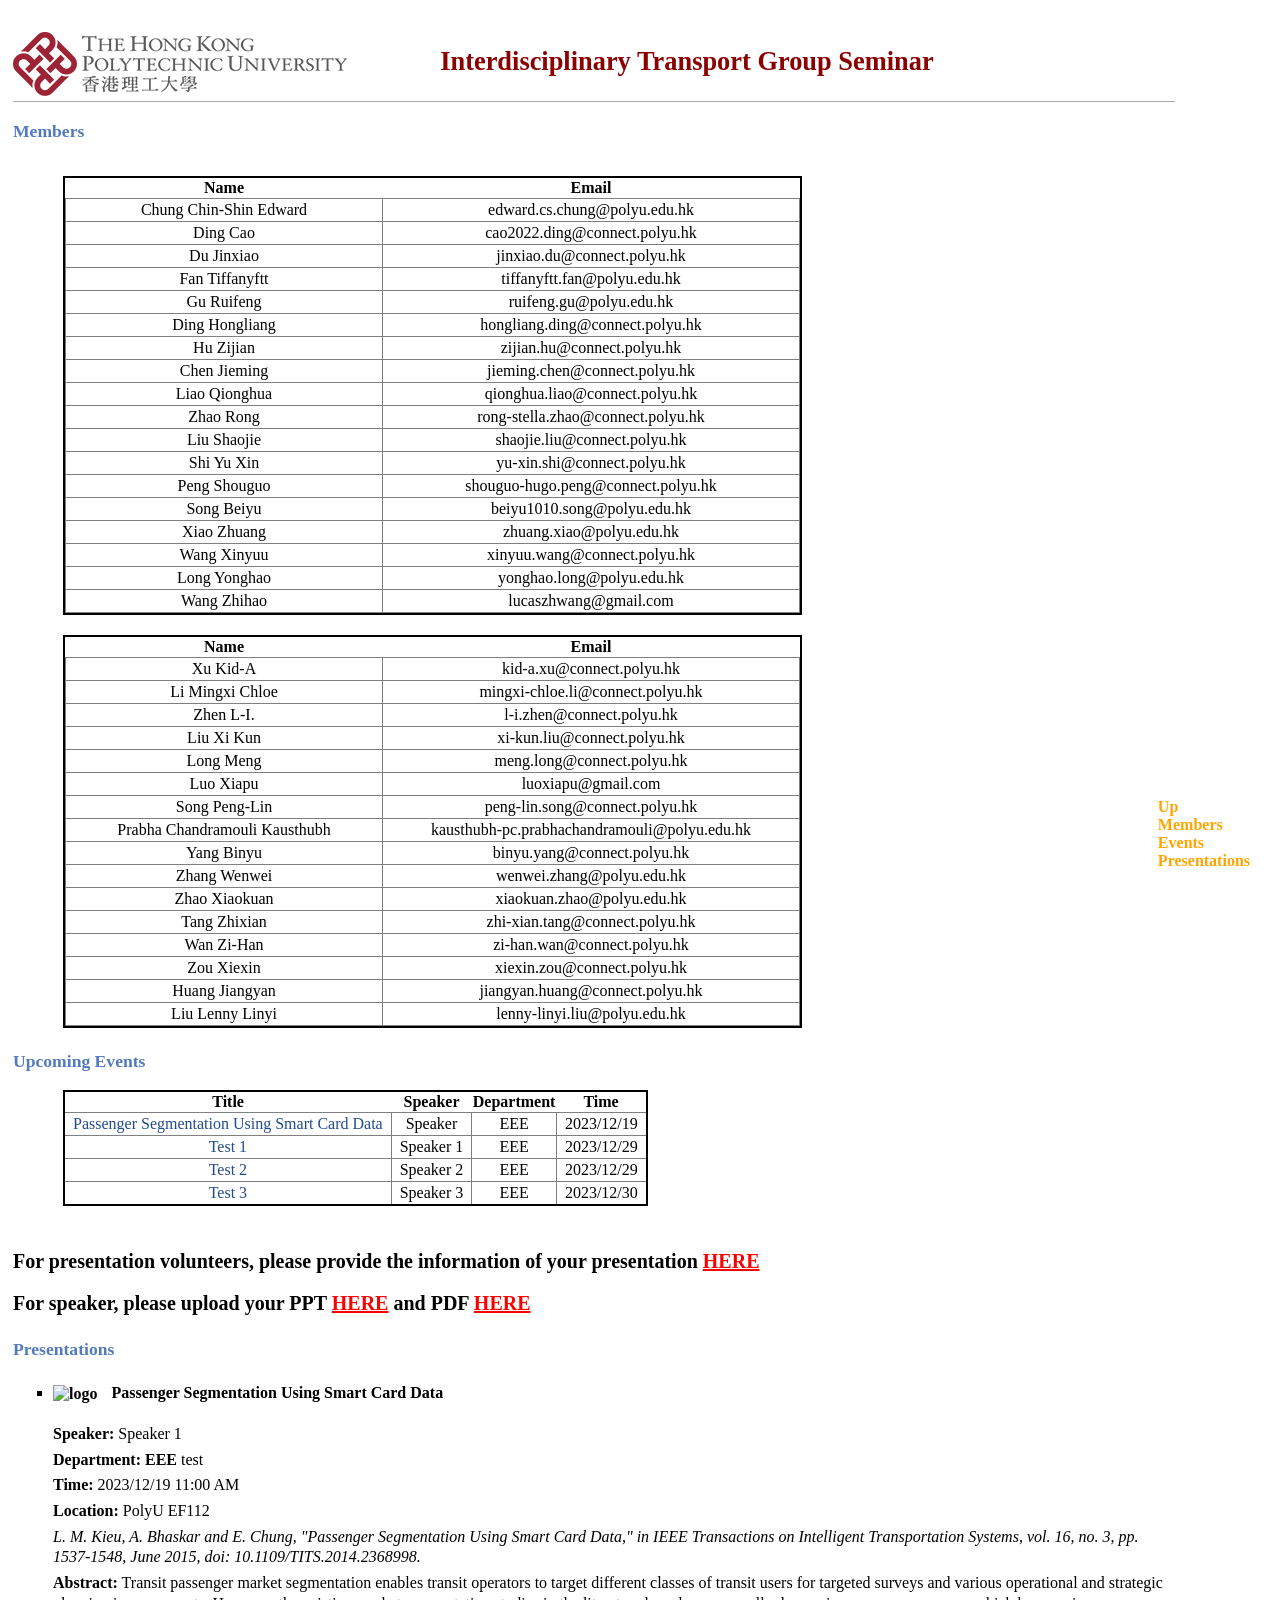
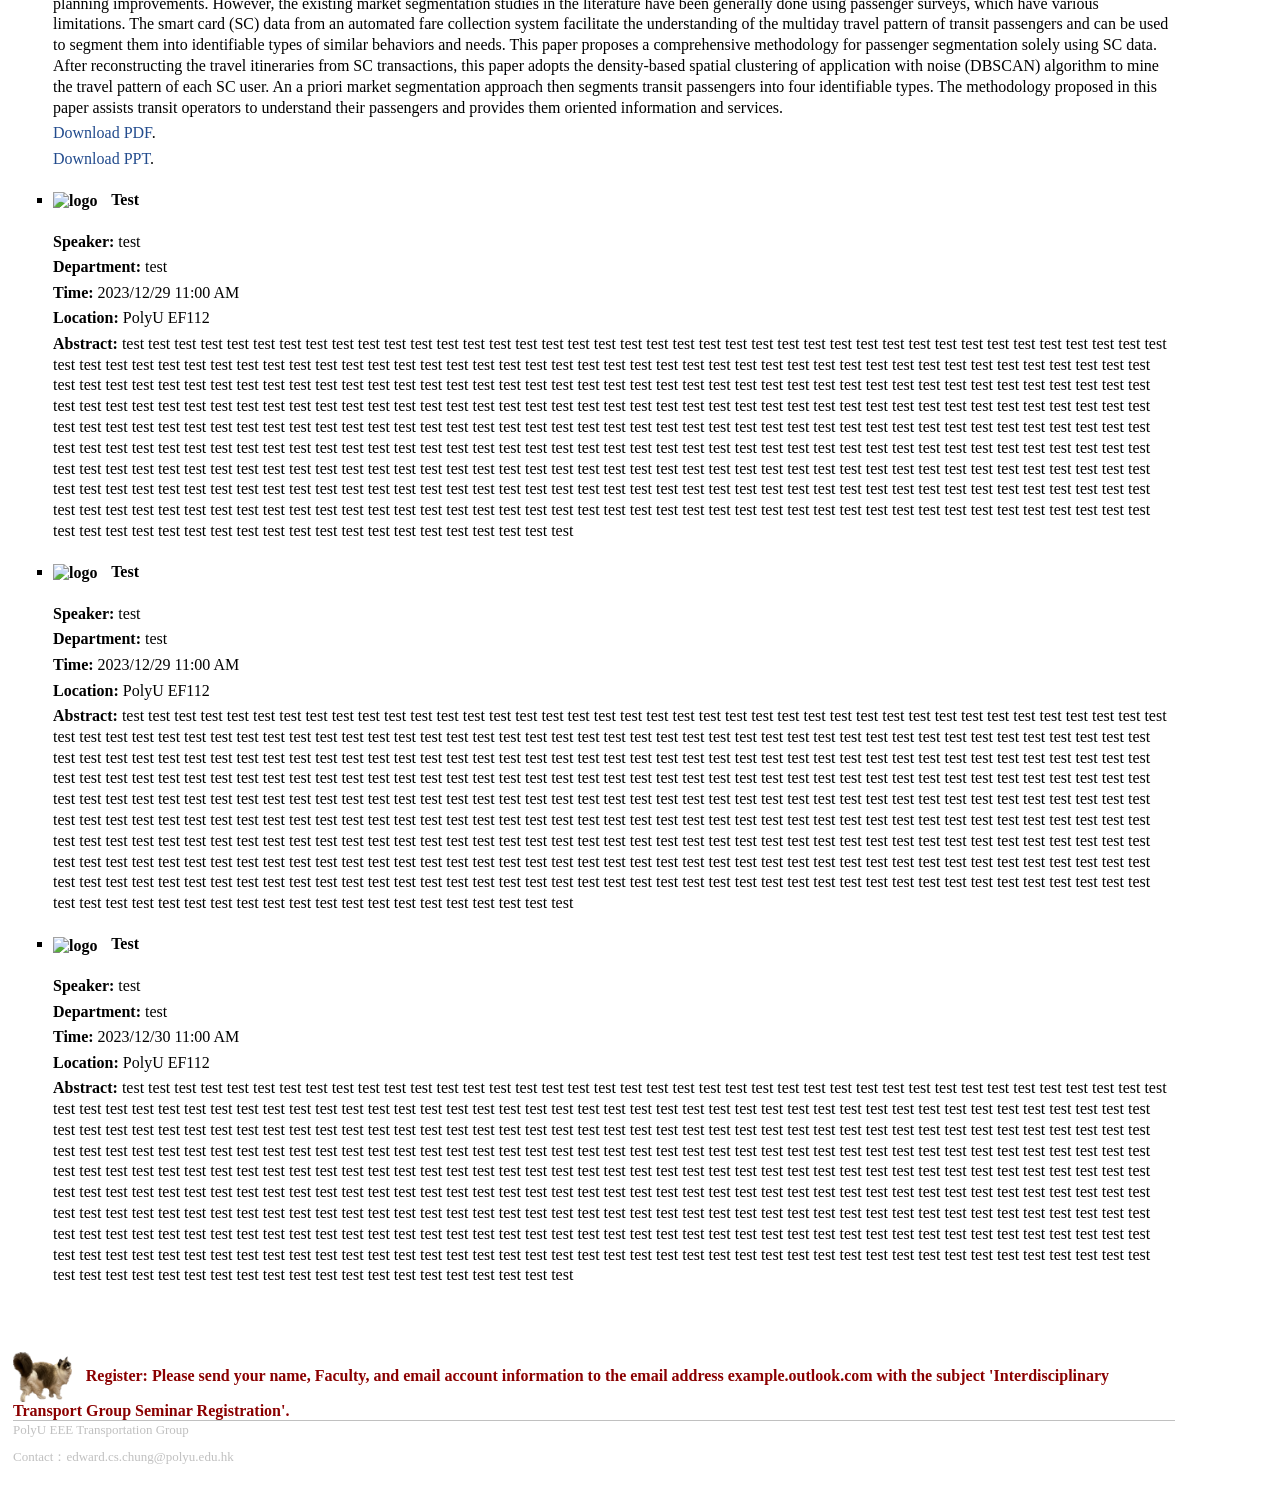
==== commit 6e596850: "Update index.html" ====
--- a/index.html
+++ b/index.html
@@ -223,11 +223,11 @@
   </tr>
 </table>
 
-<div id="volunteerPre"> For presentation volunteers, please provide the information of your presentation <a href="https://connectpolyu-my.sharepoint.com/:x:/g/personal/20034936r_connect_polyu_hk/Ebzz2QAfBBhPgLE0Cjme73cBuUG35rE3pY8W6Lc0ye6pbw?e=deH4BP">
-   HERE</a> <br>
-  For speaker, please upload your PPT <a href="https://connectpolyu-my.sharepoint.com/:f:/r/personal/20034936r_connect_polyu_hk/Documents/polyU/testFolder/PPTs?csf=1&web=1&e=3qsXV3">
+<div id="volunteerPre"><p> For presentation volunteers, please provide the information of your presentation <a href="https://connectpolyu-my.sharepoint.com/:x:/g/personal/20034936r_connect_polyu_hk/Ebzz2QAfBBhPgLE0Cjme73cBuUG35rE3pY8W6Lc0ye6pbw?e=deH4BP">
+   HERE</a></p>
+  <p>For speaker, please upload your PPT <a href="https://connectpolyu-my.sharepoint.com/:f:/r/personal/20034936r_connect_polyu_hk/Documents/polyU/testFolder/PPTs?csf=1&web=1&e=3qsXV3">
   HERE</a> and PDF <a href="https://connectpolyu-my.sharepoint.com/:f:/r/personal/20034936r_connect_polyu_hk/Documents/polyU/testFolder/PDFs?csf=1&web=1&e=kdbqd5">
-    HERE</a></div>  
+    HERE</a></p></div>  
   
 <h3 id="listPres"> Presentations </h3>
 <ul>
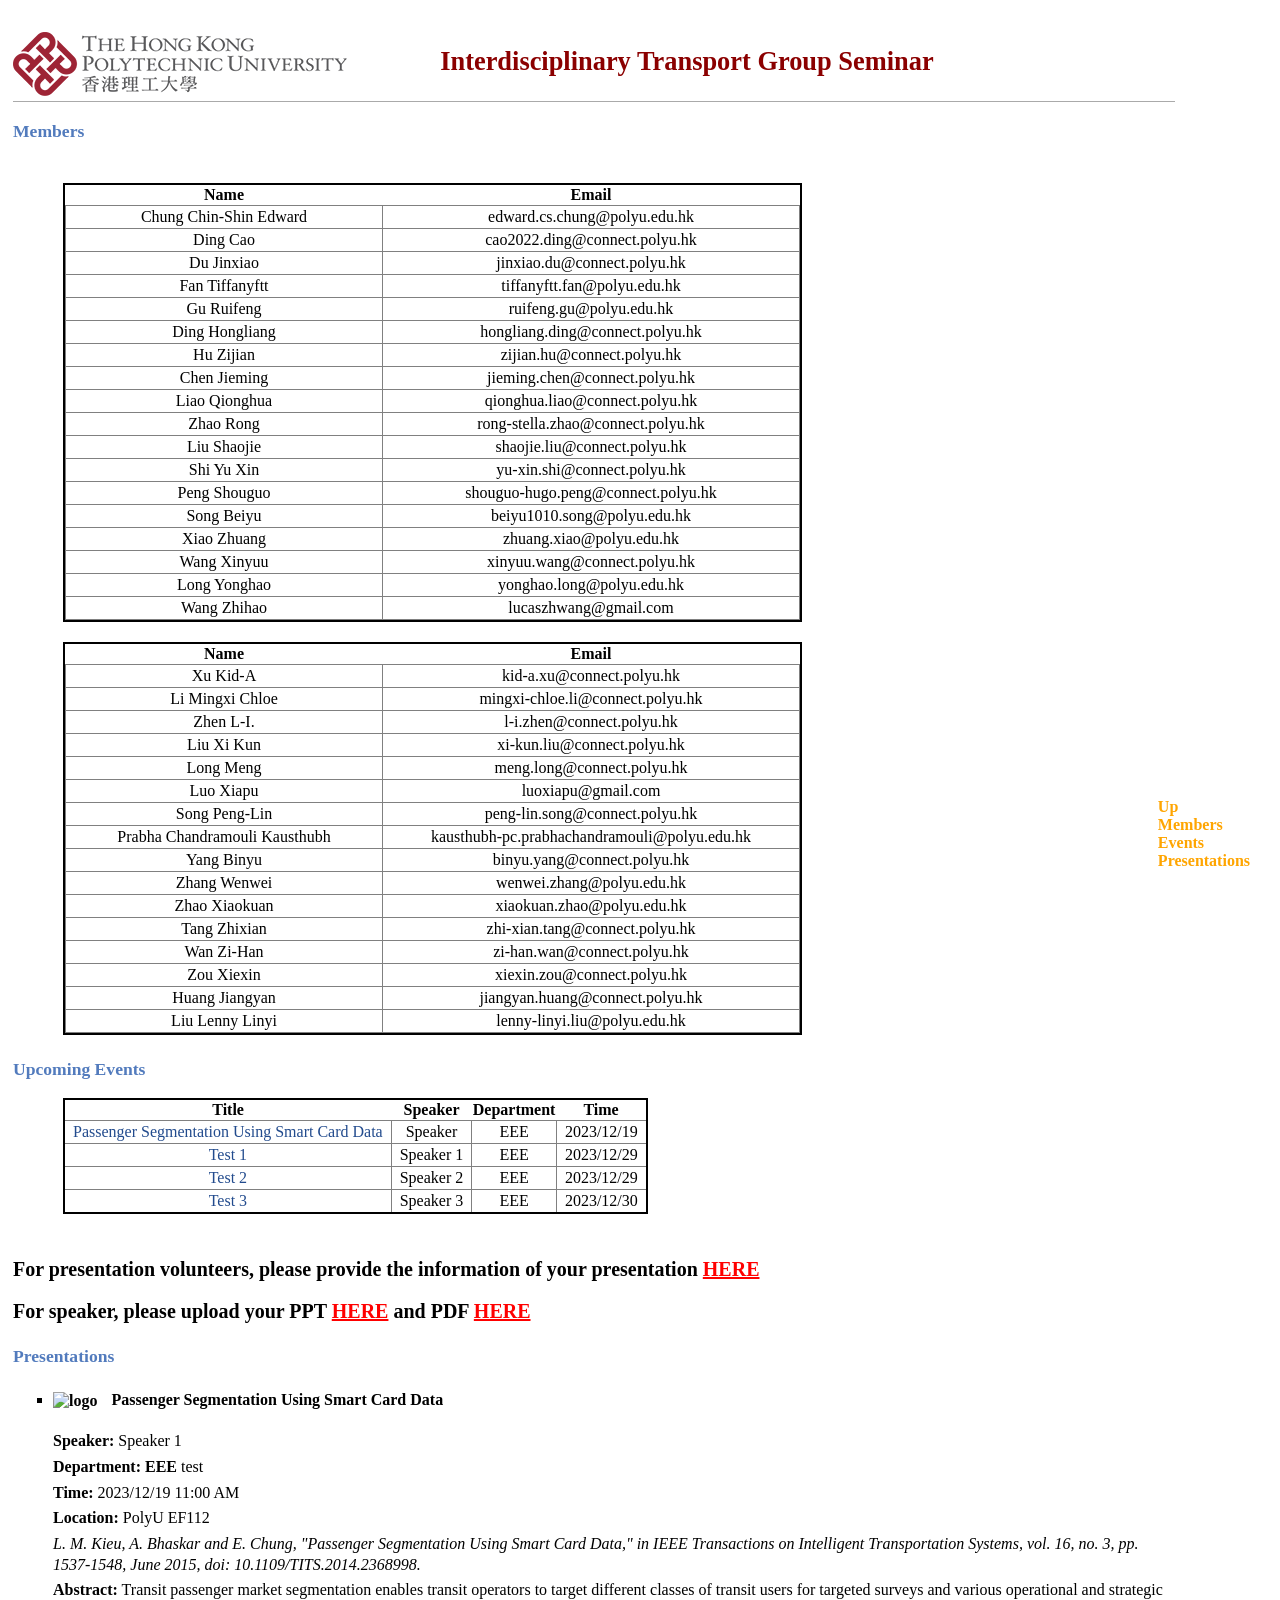
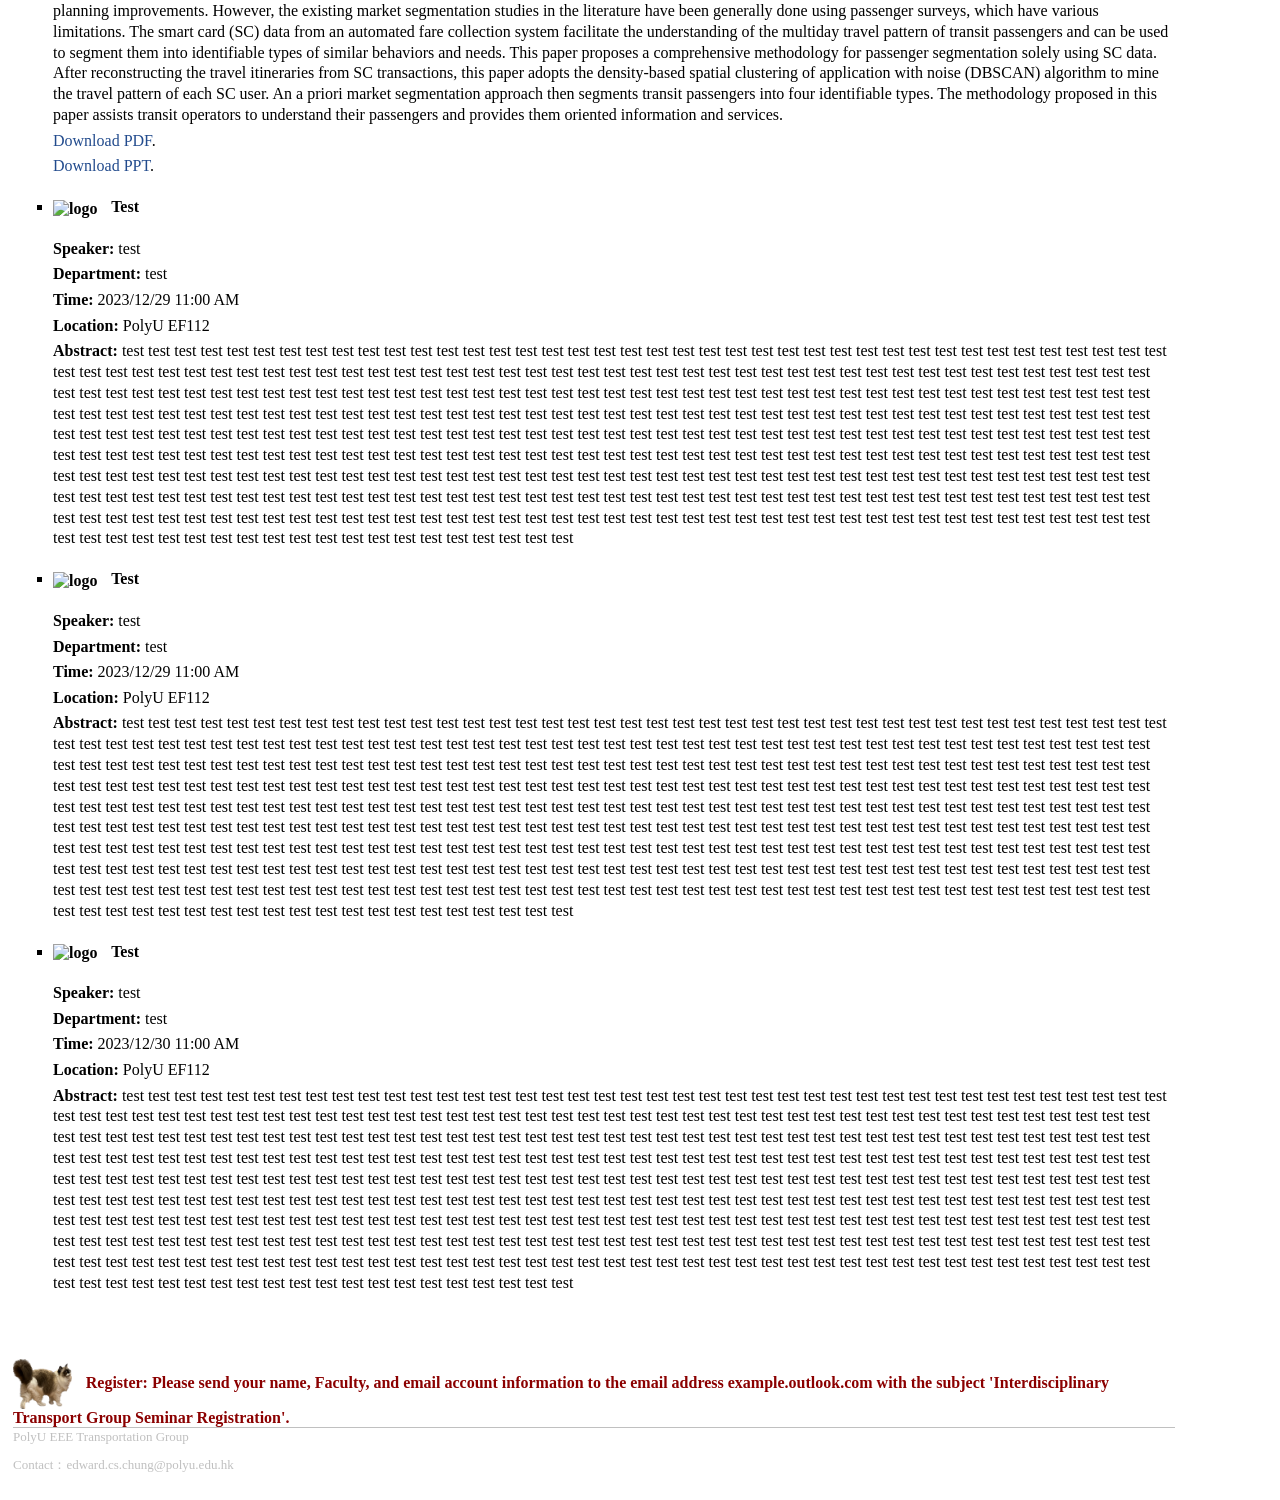
==== commit fc77b81e: "Update index.html" ====
--- a/index.html
+++ b/index.html
@@ -225,8 +225,8 @@
 
 <div id="volunteerPre"><p> For presentation volunteers, please provide the information of your presentation <a href="https://connectpolyu-my.sharepoint.com/:x:/g/personal/20034936r_connect_polyu_hk/Ebzz2QAfBBhPgLE0Cjme73cBuUG35rE3pY8W6Lc0ye6pbw?e=deH4BP">
    HERE</a></p>
-  <p>For speaker, please upload your PPT <a href="https://connectpolyu-my.sharepoint.com/:f:/r/personal/20034936r_connect_polyu_hk/Documents/polyU/testFolder/PPTs?csf=1&web=1&e=3qsXV3">
-  HERE</a> and PDF <a href="https://connectpolyu-my.sharepoint.com/:f:/r/personal/20034936r_connect_polyu_hk/Documents/polyU/testFolder/PDFs?csf=1&web=1&e=kdbqd5">
+  <p>For speaker, please upload your PPT <a href="https://connectpolyu-my.sharepoint.com/:f:/g/personal/20034936r_connect_polyu_hk/EsO-u4A3ig1DifHKQb1iHKoBnGRvBVe9CtwNCYK6lkT3hA?e=XyvouM">
+  HERE</a> and PDF <a href="https://connectpolyu-my.sharepoint.com/:f:/g/personal/20034936r_connect_polyu_hk/EndOI3onVXhDnUEuozOzjykB1iPfTPK4J2EGem8HW1cGnA?e=Ps4PBQ">
     HERE</a></p></div>  
   
 <h3 id="listPres"> Presentations </h3>
--- a/jemdoc.css
+++ b/jemdoc.css
@@ -392,6 +392,8 @@
       justify-content: space-between;
 	margin-left: 50px;
 	margin-top: 1em;
+	display: inline-block;
+      vertical-align: top;
 }
     }
 tr.heading {
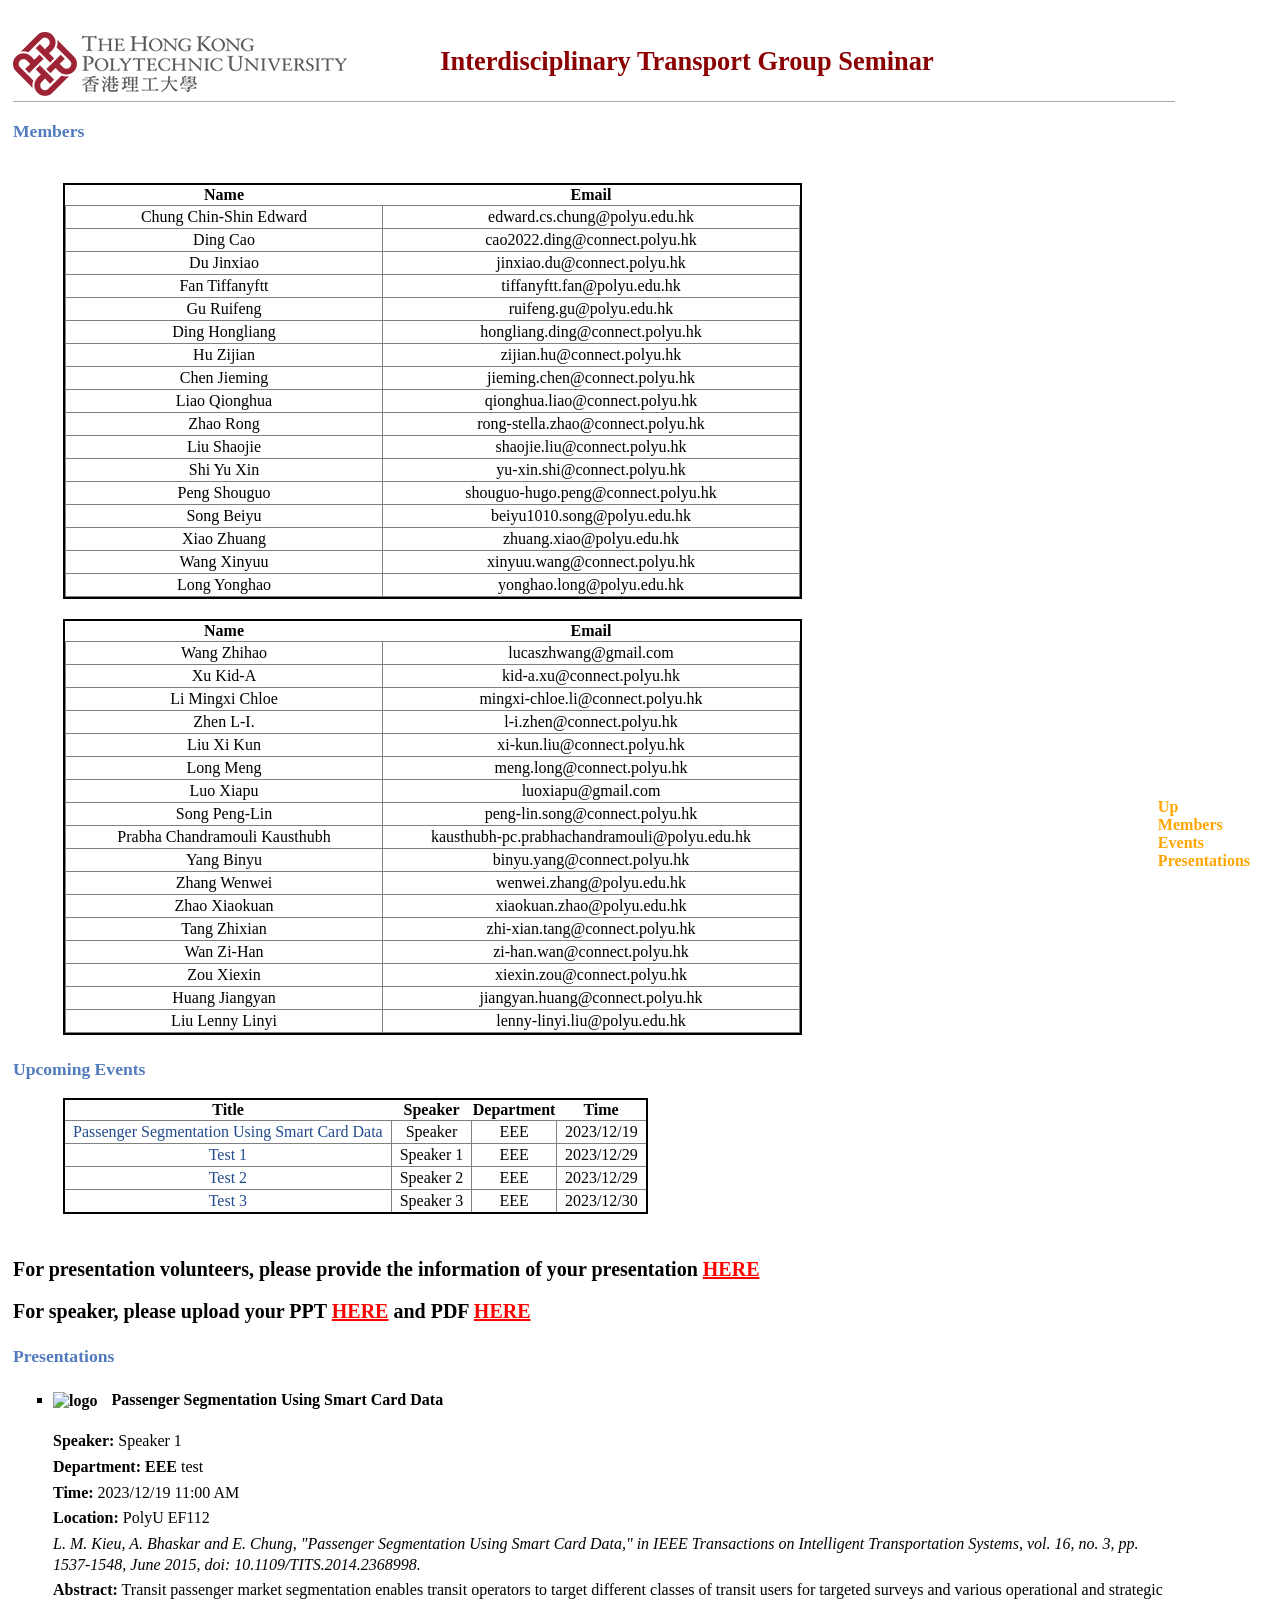
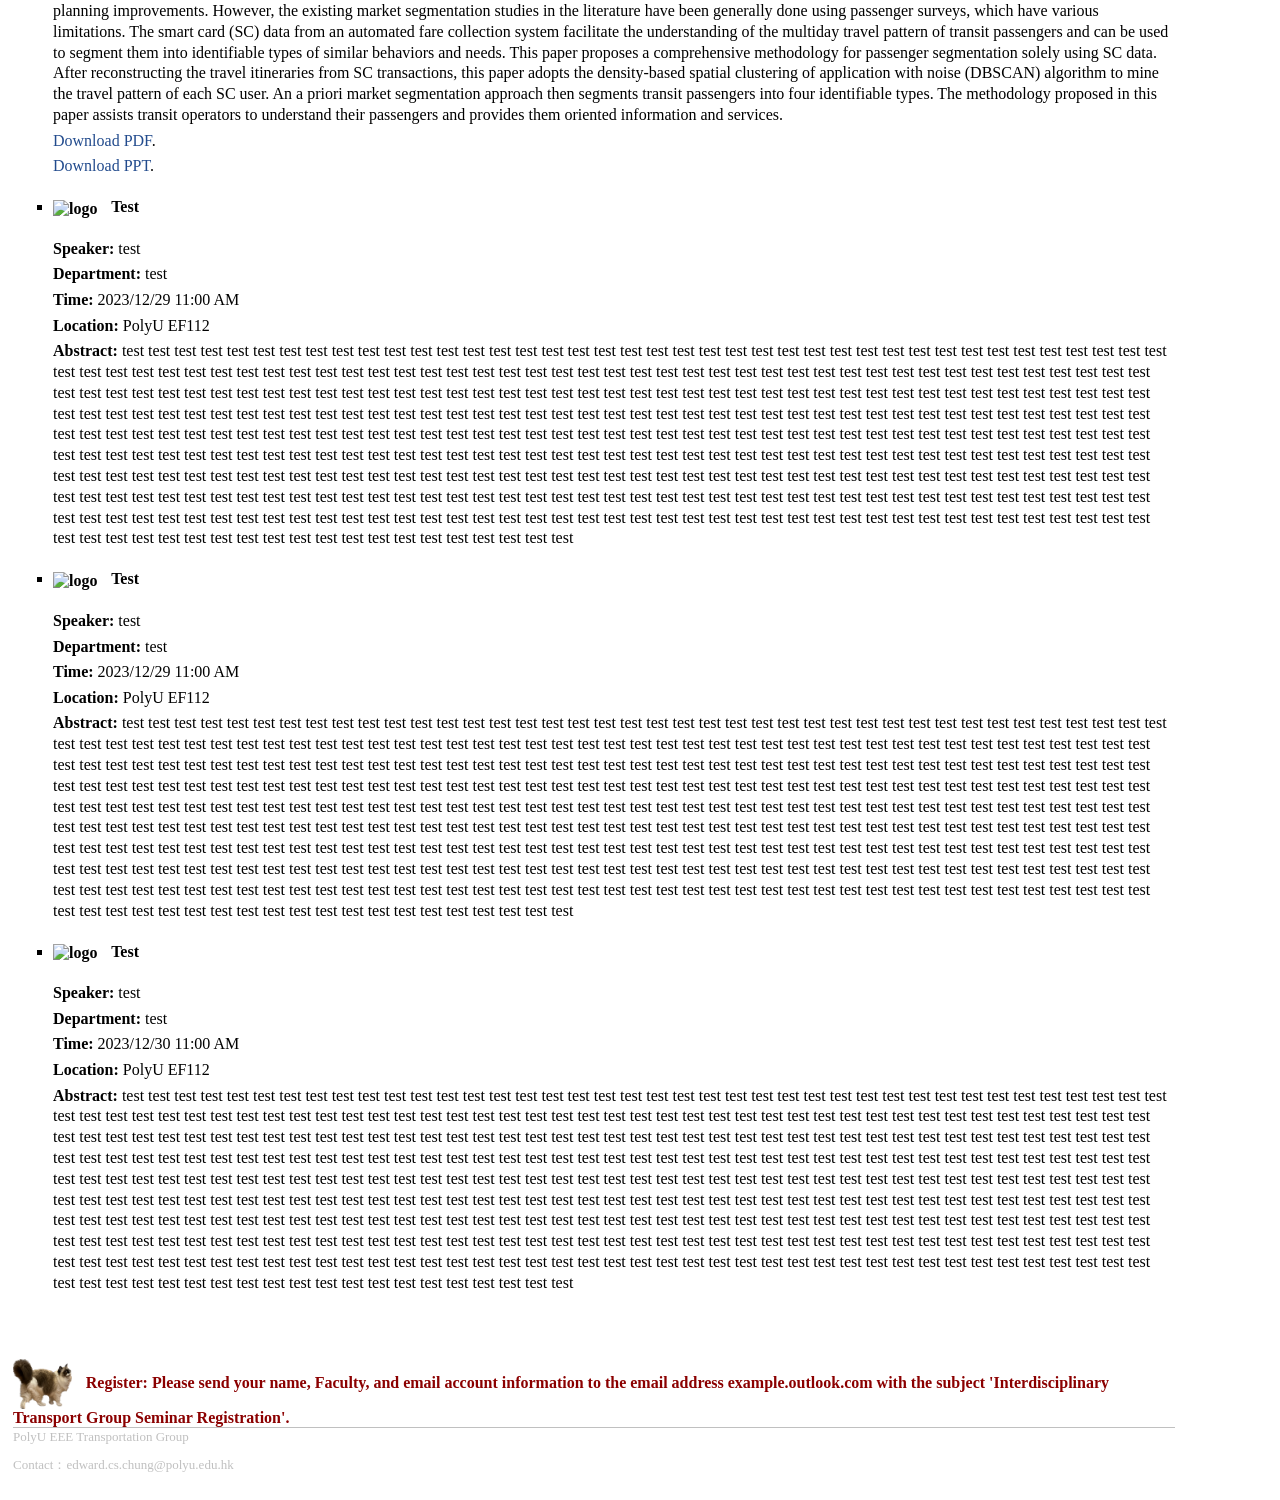
==== commit fe24f1cc: "Update index.html" ====
--- a/index.html
+++ b/index.html
@@ -110,16 +110,16 @@
     <td class="col1"> Long Yonghao </td>
     <td class="col2"> yonghao.long@polyu.edu.hk </td>
   </tr>
+  </table>
+
+  <table  class="tabList1" style="display: inline-block;">
+  <tr>
+    <th class="col1">Name</th>
+    <th class="col2">Email</th>
+  </tr>
   <tr>
     <td>Wang Zhihao  </td>
     <td> lucaszhwang@gmail.com </td>
-  </tr>
-  </table>
-
-  <table  class="tabList1" style="display: inline-block;">
-  <tr>
-    <th class="col1">Name</th>
-    <th class="col2">Email</th>
   </tr>
   <tr>
     <td class="col1">  Xu Kid-A </td>
--- a/jemdoc.css
+++ b/jemdoc.css
@@ -388,8 +388,8 @@
       width: 400px; 
     }
 div.table-container {
-      display: flex;
-      justify-content: space-between;
+/*       display: flex; */
+/*       justify-content: space-between; */
 	margin-left: 50px;
 	margin-top: 1em;
 	display: inline-block;
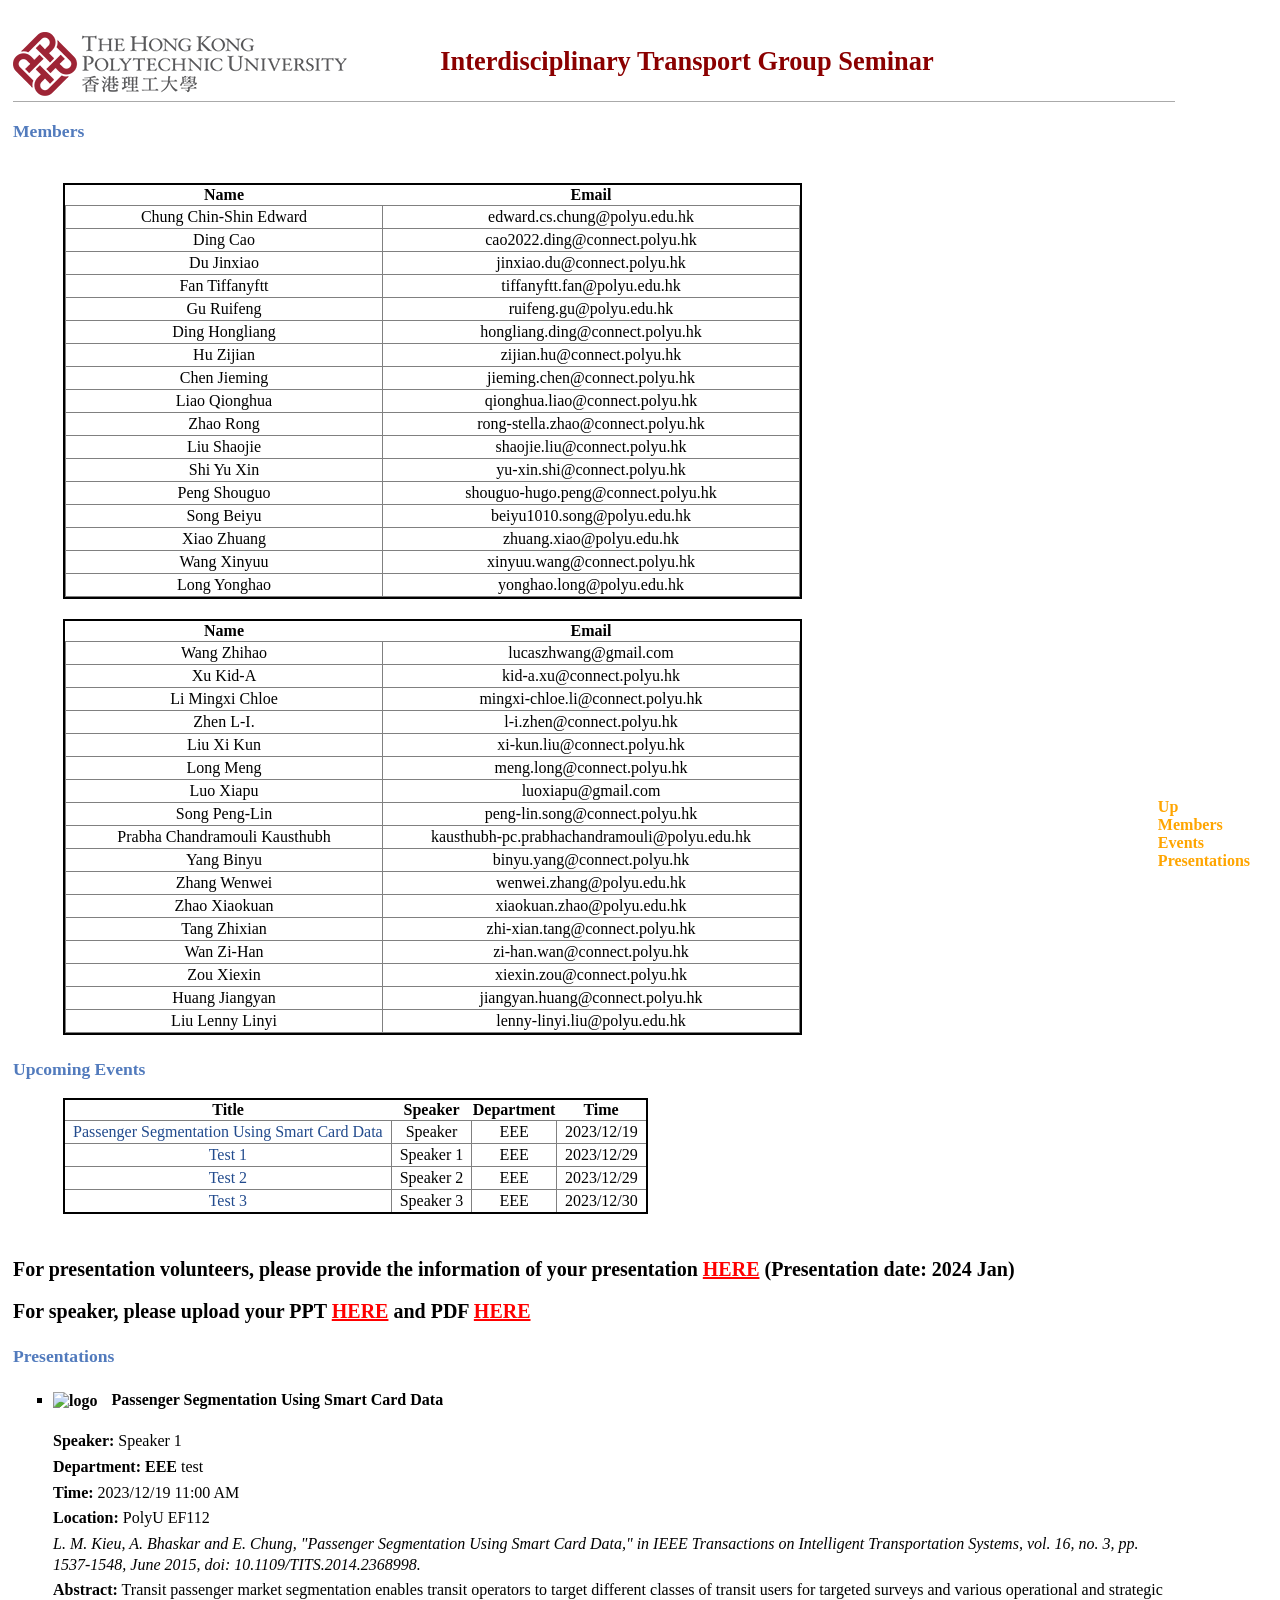
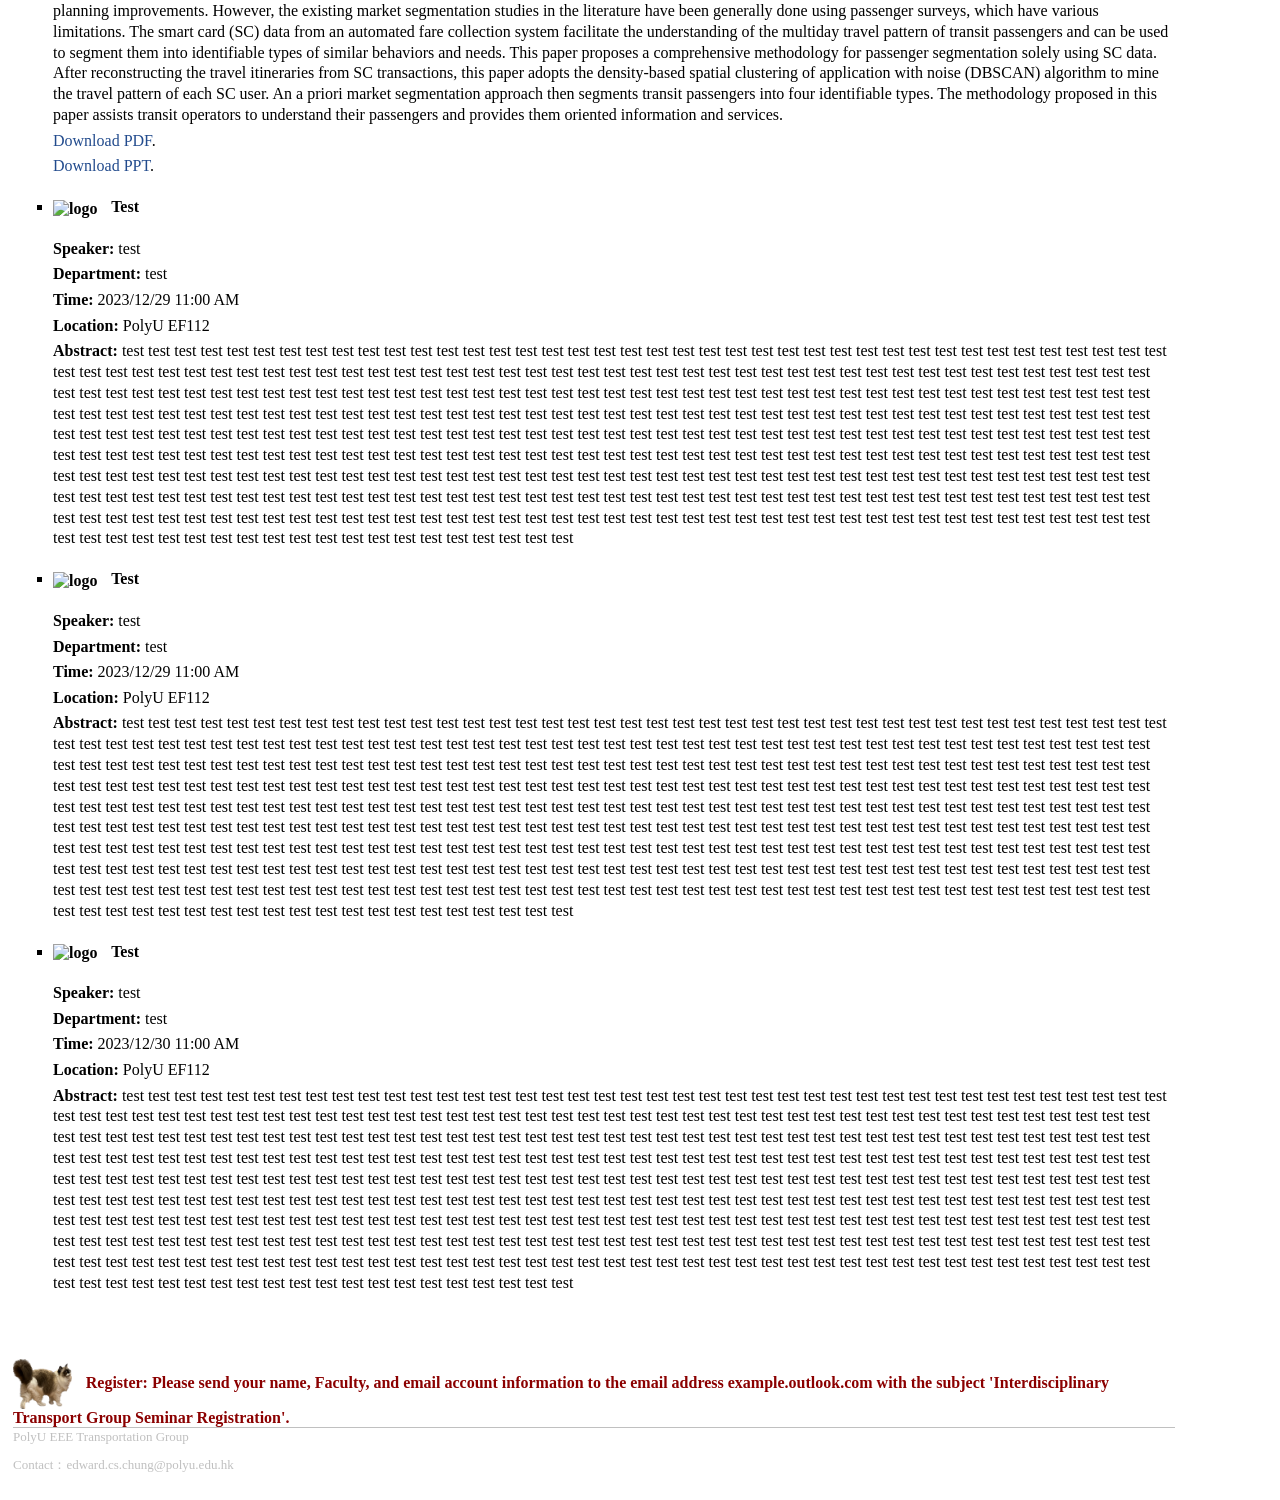
==== commit d74480ff: "Update index.html" ====
--- a/index.html
+++ b/index.html
@@ -224,7 +224,7 @@
 </table>
 
 <div id="volunteerPre"><p> For presentation volunteers, please provide the information of your presentation <a href="https://connectpolyu-my.sharepoint.com/:x:/g/personal/20034936r_connect_polyu_hk/Ebzz2QAfBBhPgLE0Cjme73cBuUG35rE3pY8W6Lc0ye6pbw?e=deH4BP">
-   HERE</a></p>
+   HERE</a> (Presentation date: 2024 Jan)</p>
   <p>For speaker, please upload your PPT <a href="https://connectpolyu-my.sharepoint.com/:f:/g/personal/20034936r_connect_polyu_hk/EsO-u4A3ig1DifHKQb1iHKoBnGRvBVe9CtwNCYK6lkT3hA?e=XyvouM">
   HERE</a> and PDF <a href="https://connectpolyu-my.sharepoint.com/:f:/g/personal/20034936r_connect_polyu_hk/EndOI3onVXhDnUEuozOzjykB1iPfTPK4J2EGem8HW1cGnA?e=Ps4PBQ">
     HERE</a></p></div>  
